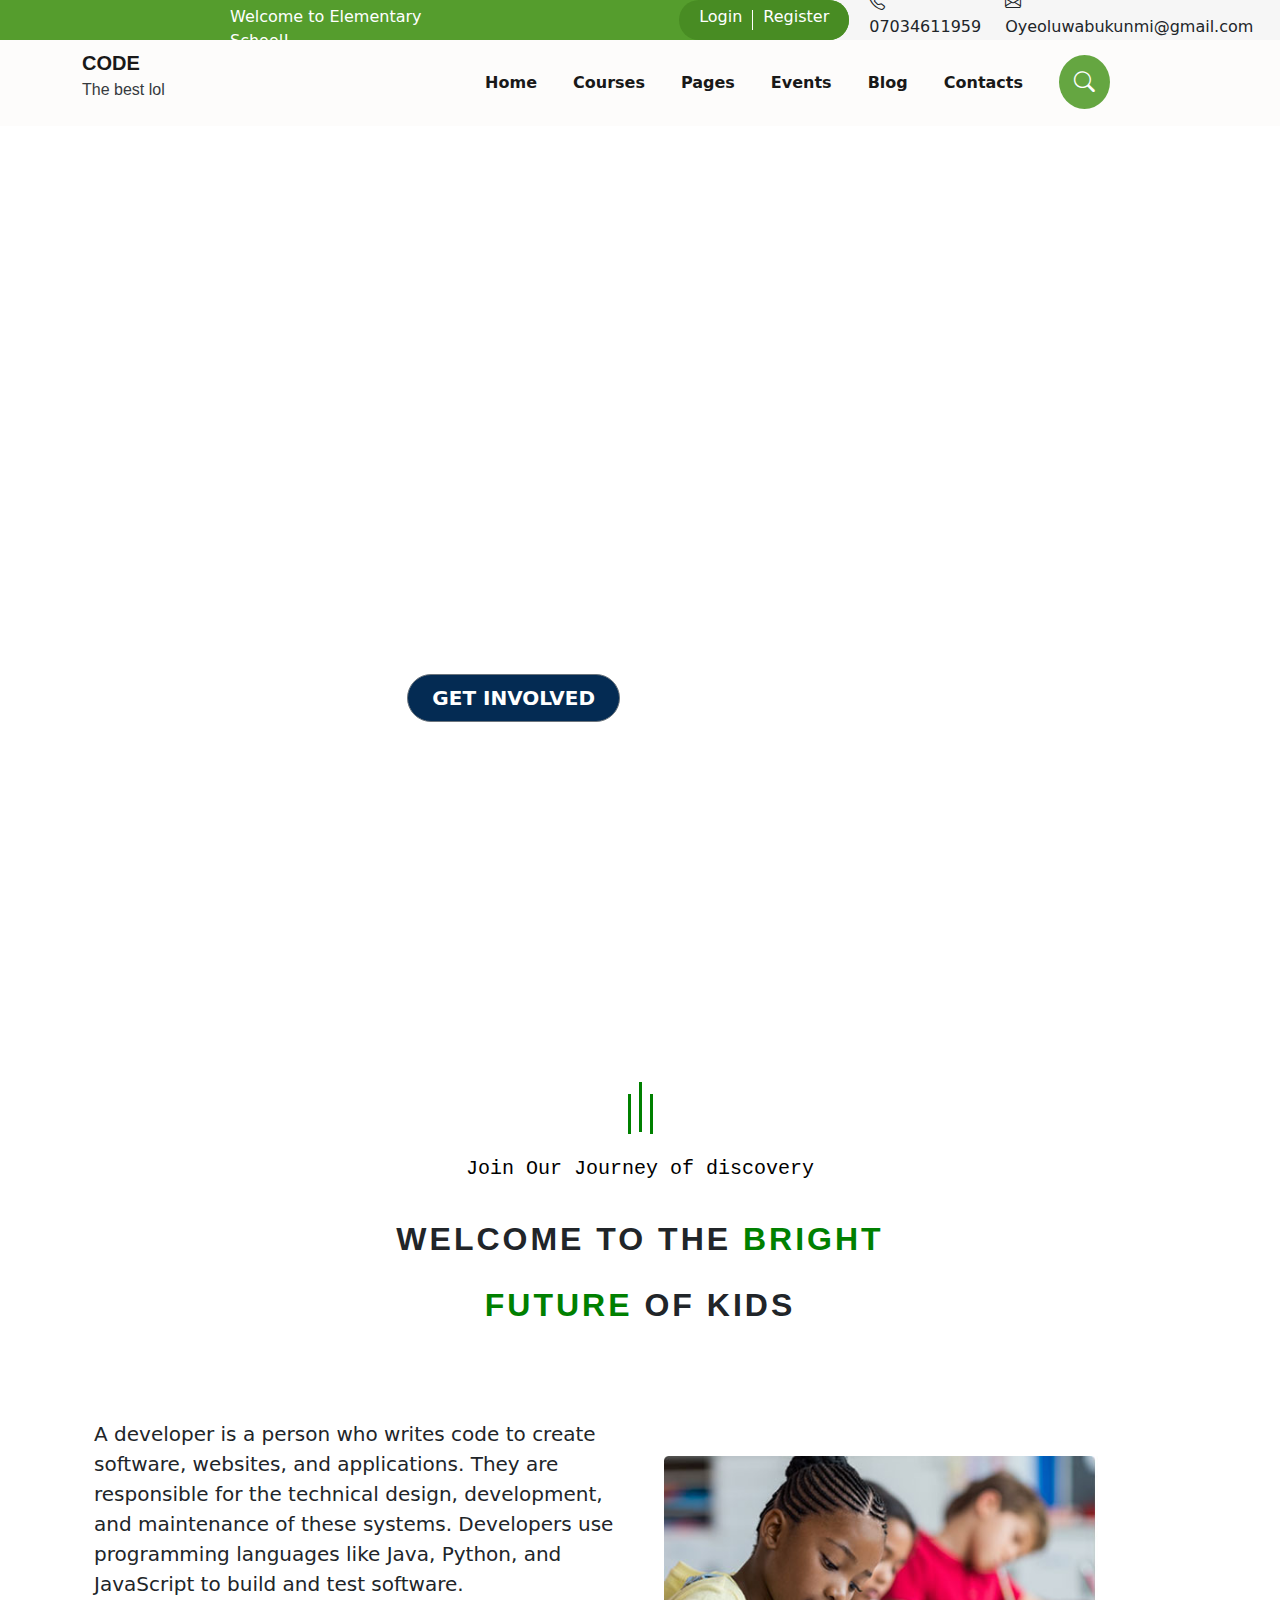
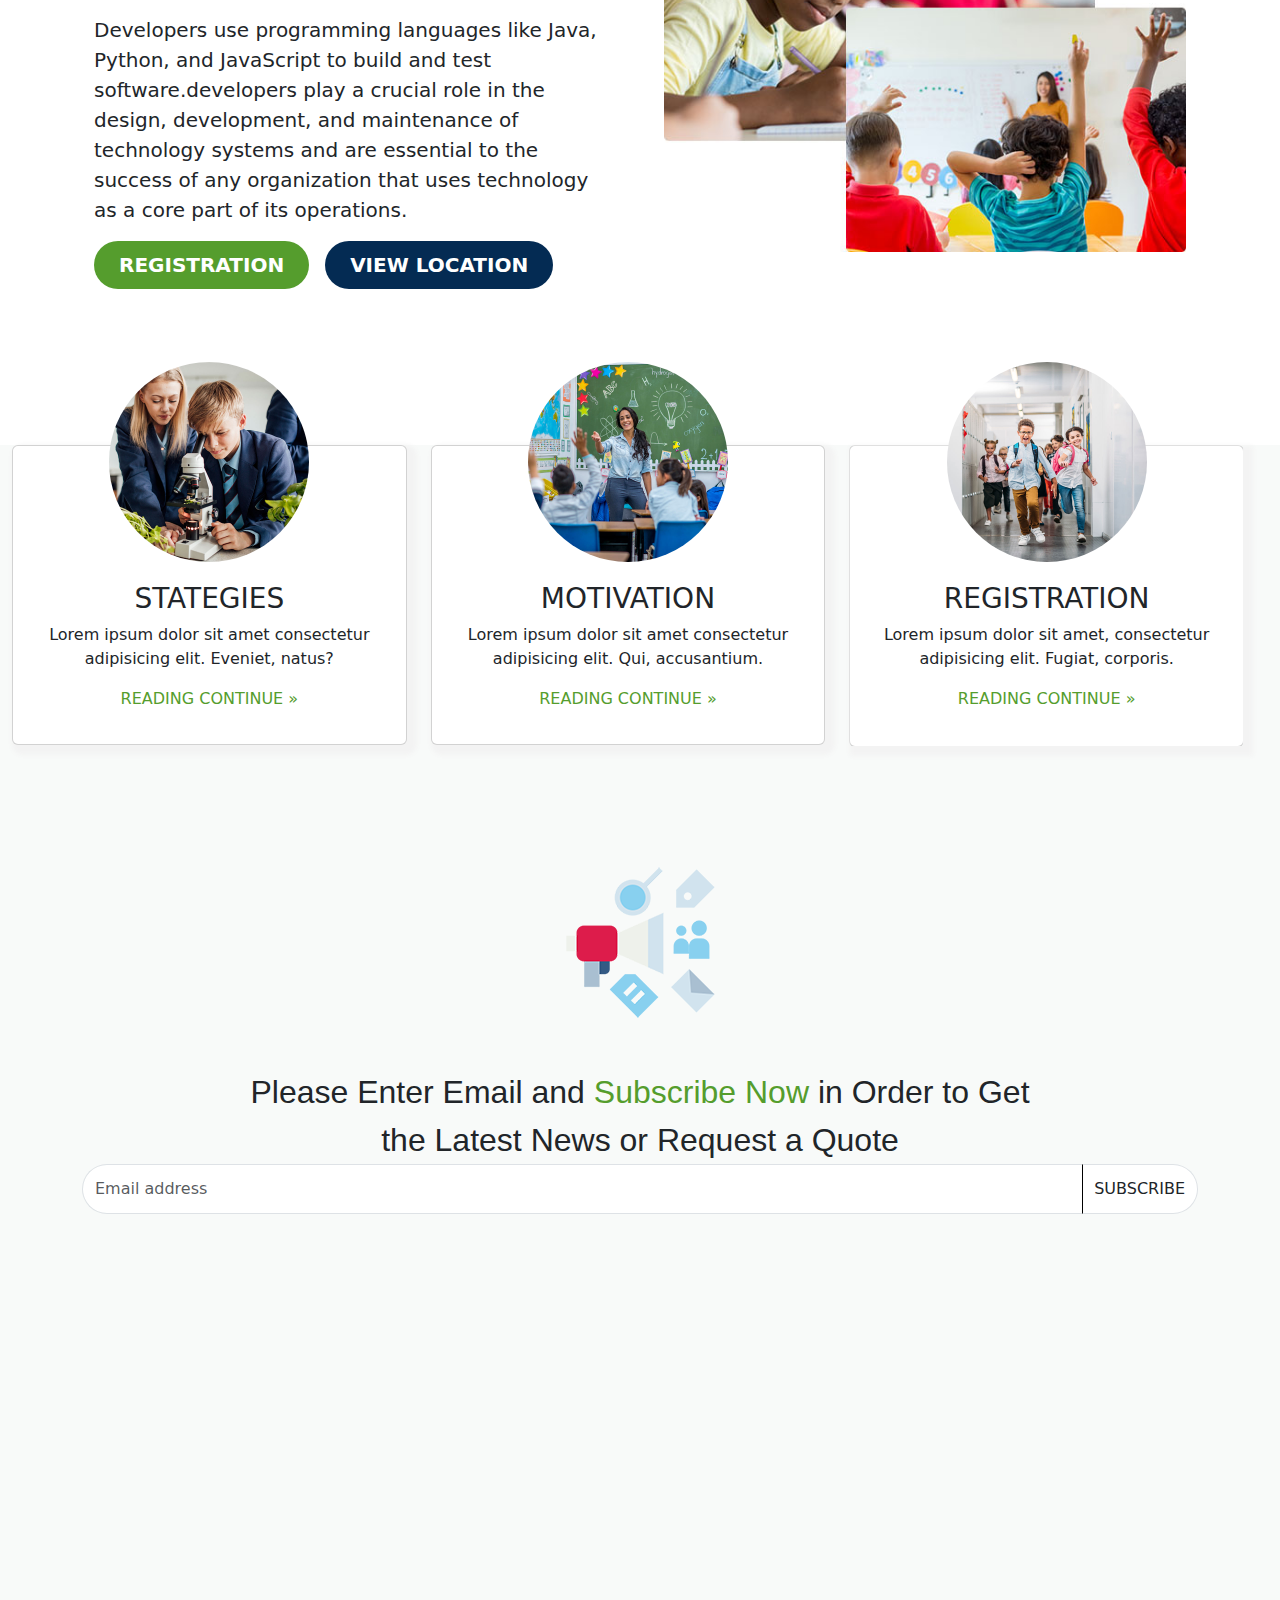
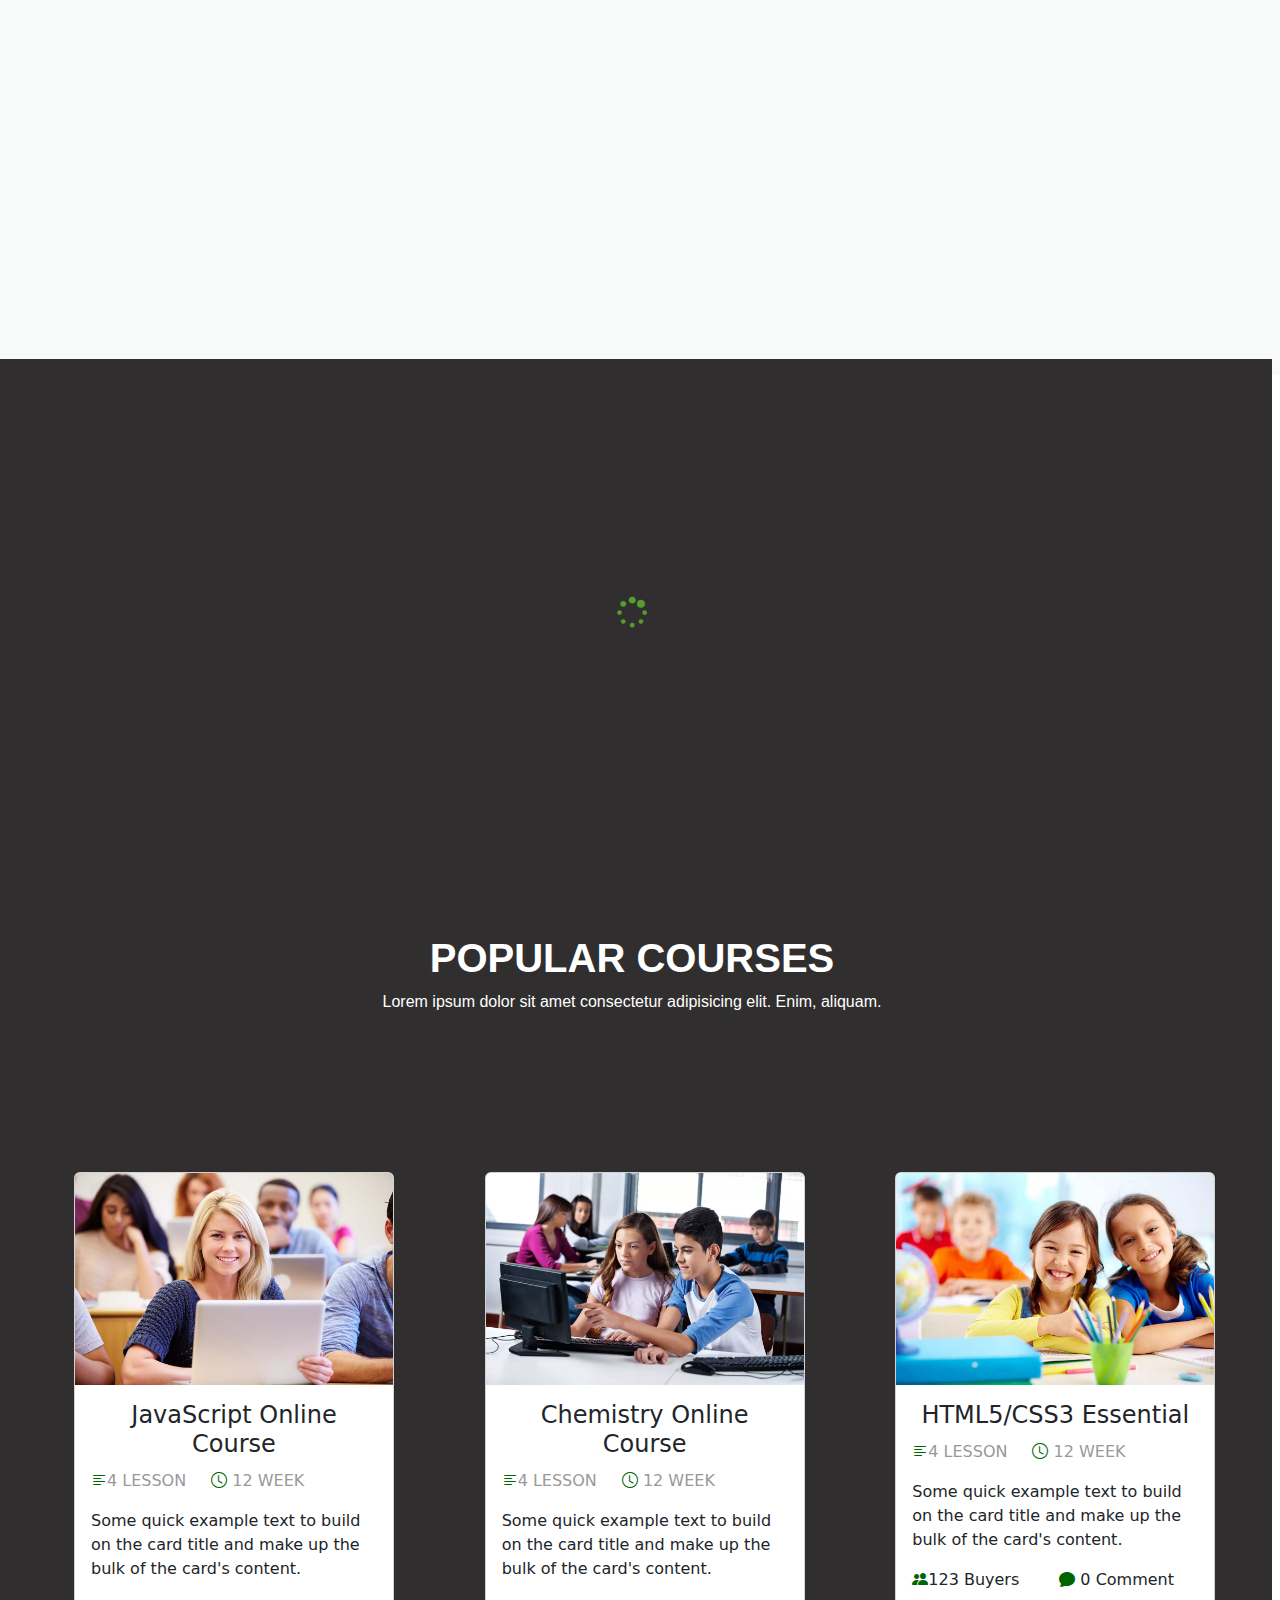
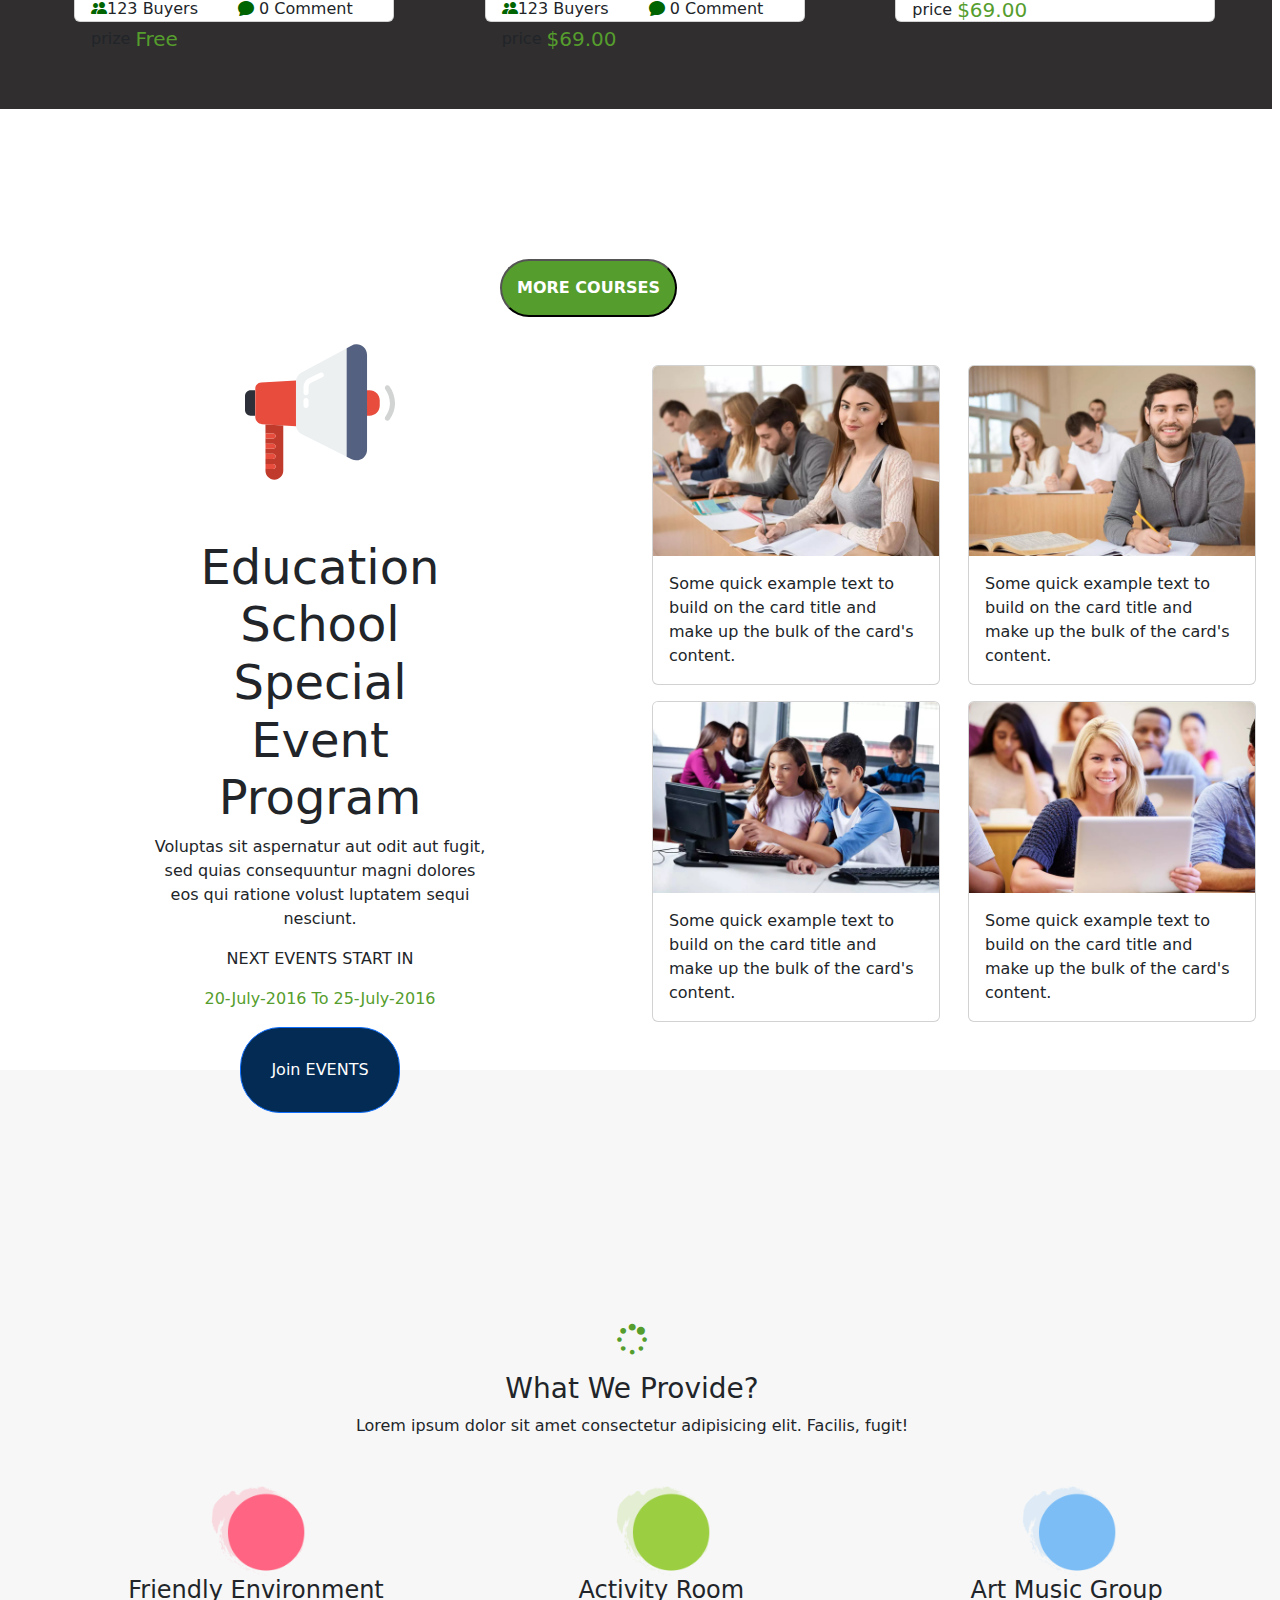
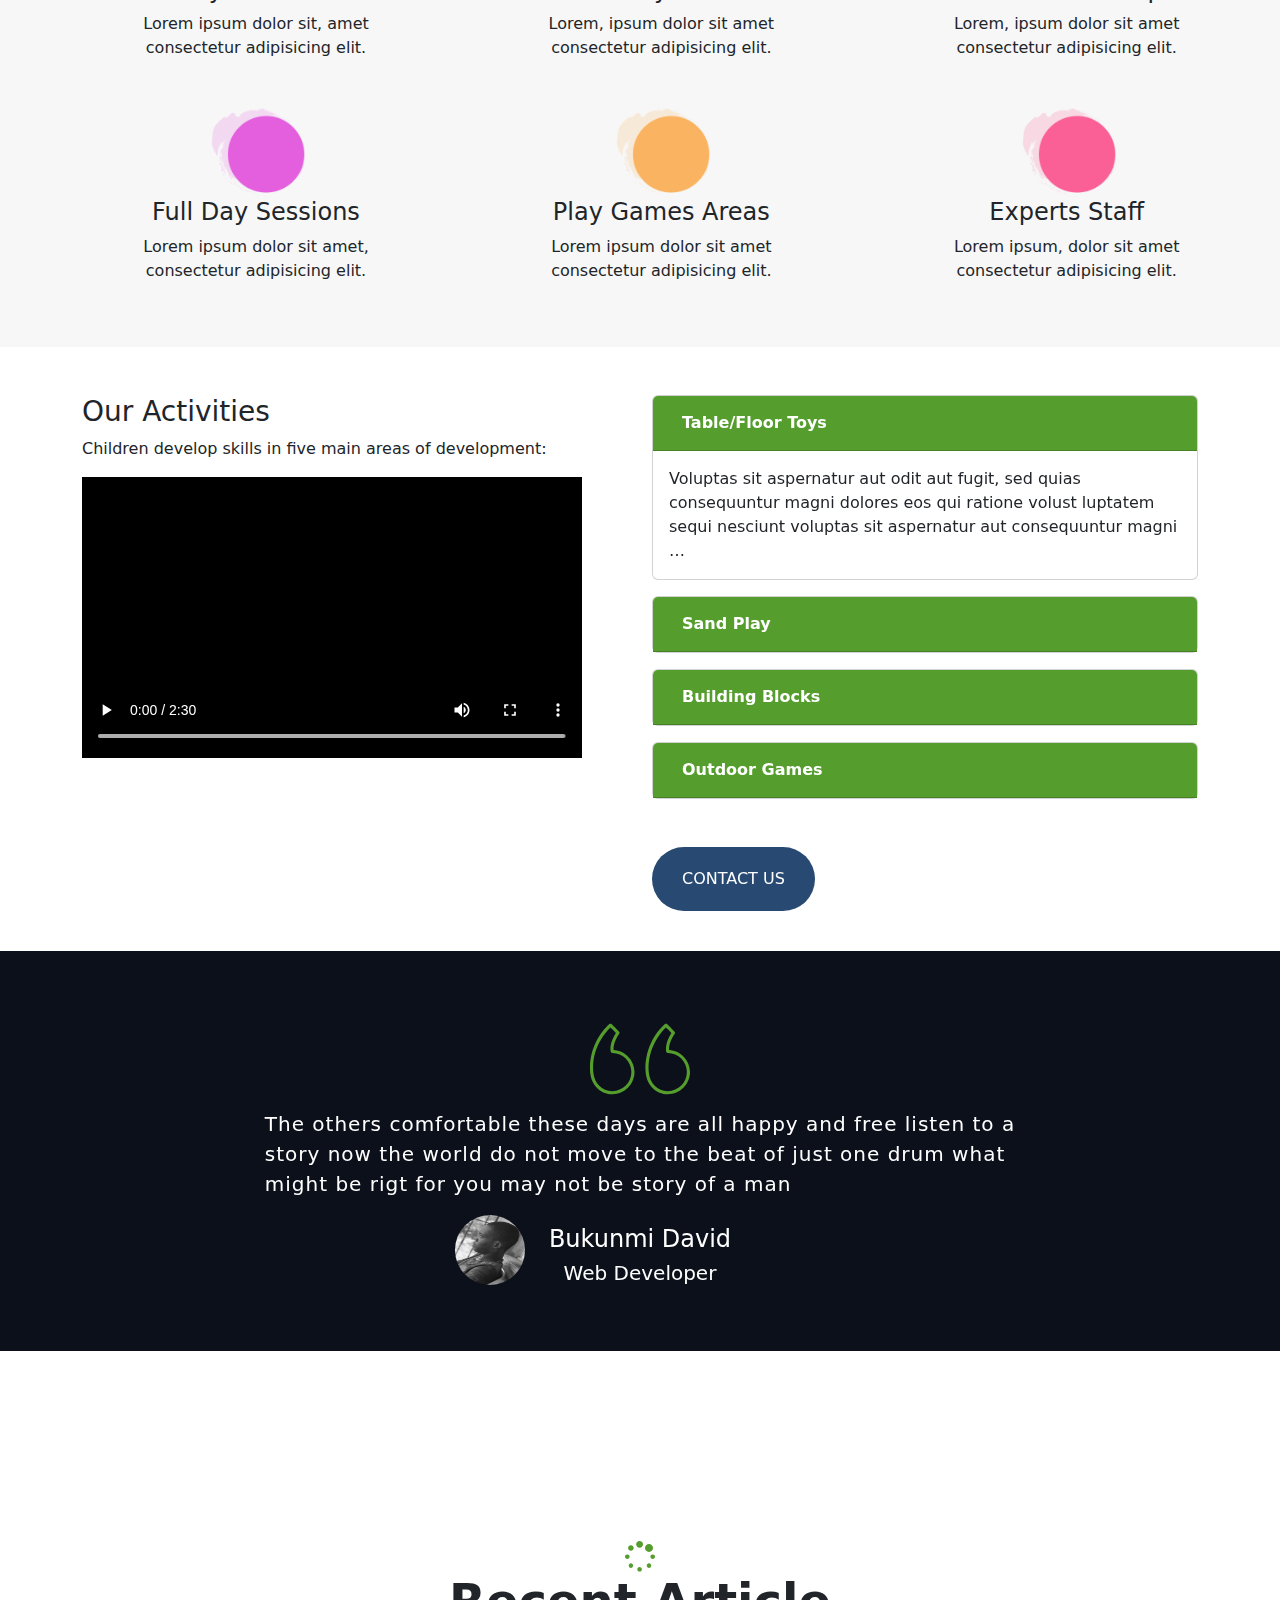
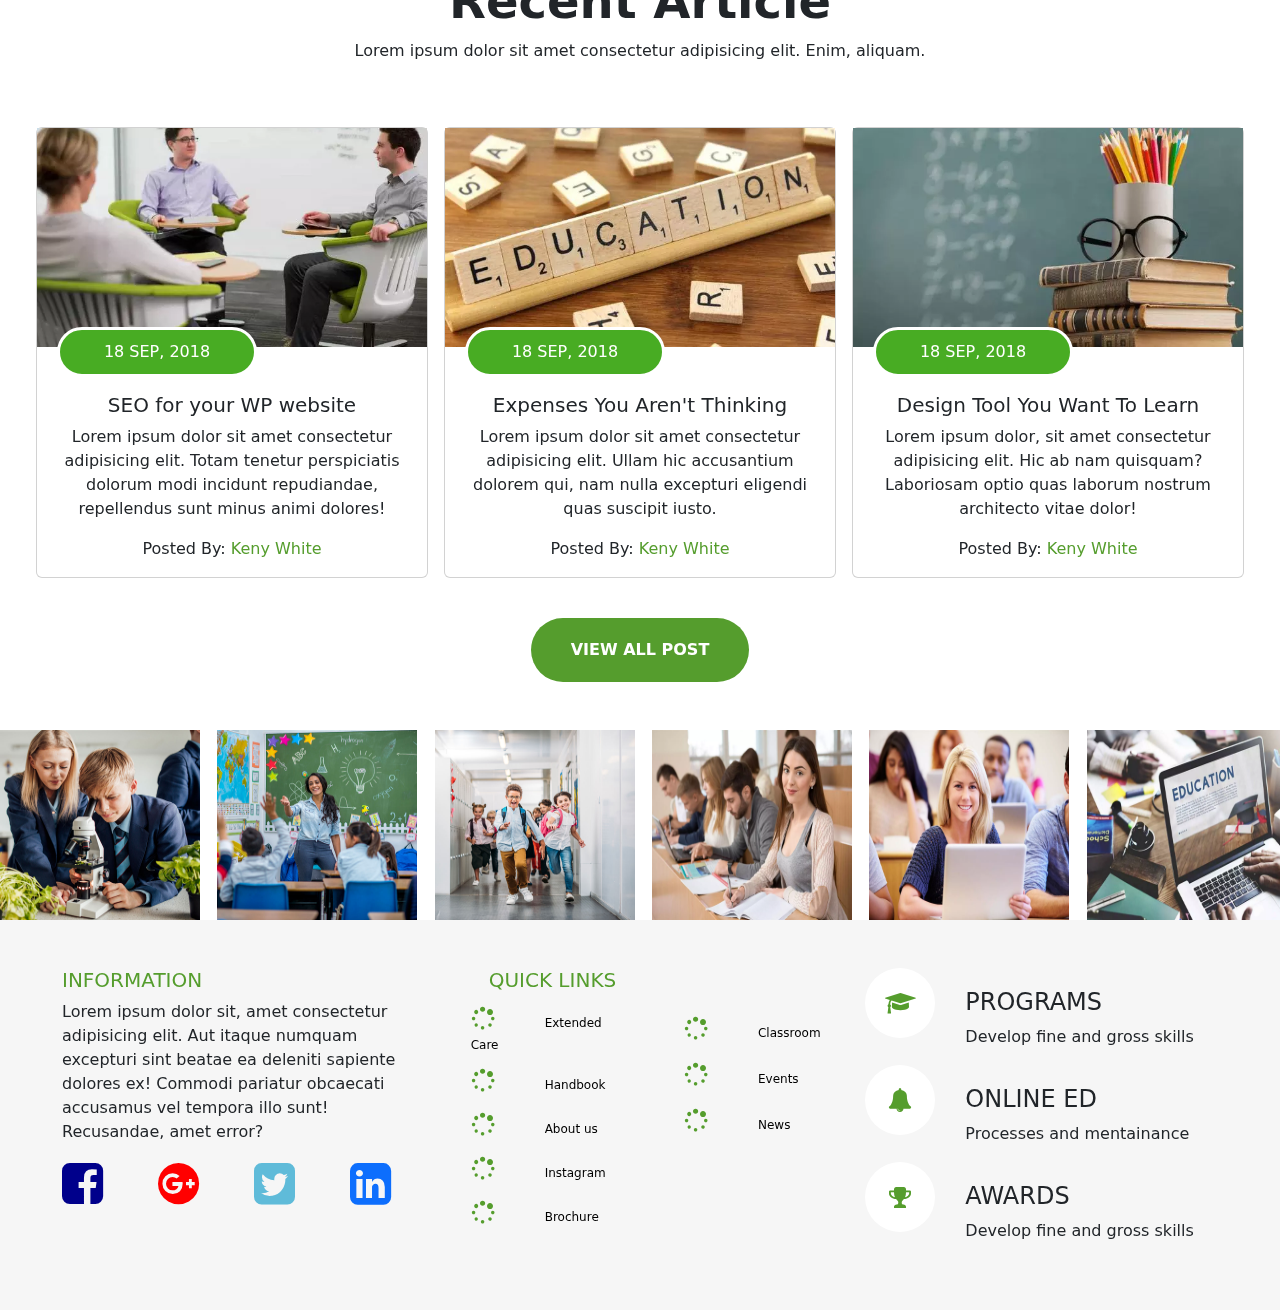
==== index.html @ fa1f799a "second commit" ====
<!DOCTYPE html>
<html lang="en">

<head>
    <meta charset="UTF-8" />
    <meta http-equiv="X-UA-Compatible" content="IE=edge" />
    <meta name="viewport" content="width=device-width, initial-scale=1.0" />
    <link href="https://cdn.jsdelivr.net/npm/bootstrap@5.2.3/dist/css/bootstrap.min.css" rel="stylesheet" />
    <script src="https://cdn.jsdelivr.net/npm/bootstrap@5.2.3/dist/js/bootstrap.bundle.min.js"></script>
    <link rel="stylesheet" href="./sample/css/flex.css" />
    <link rel="stylesheet" href="https://cdn.jsdelivr.net/npm/bootstrap-icons@1.10.3/font/bootstrap-icons.css" />
    <link rel="stylesheet" href="https://cdnjs.cloudflare.com/ajax/libs/font-awesome/4.7.0/css/font-awesome.min.css">
    <title>Elementary School</title>
</head>

<body>
    <div class="top">
        <div class="all">
            <p class="text">Welcome to Elementary School!</p>
            <div class="link">
                <p><a href="">Login</a></p>
                <span class="line"></span>
                <p><a href="">Register</a></p>
            </div>
        </div>
        <div class="no">
            <p><i class="bi bi-telephone"></i> 07034611959</p>
            <p><i class="bi bi-envelope"></i> Oyeoluwabukunmi@gmail.com</p>
        </div>
    </div>

    <nav class="navbar navbar-expand-sm sticky-top" style="background-color: #fdfcfb; opacity: 0.9;">
        <div class="container">
            <div class="code">
                <a class="white navbar-brand" href="#">CODE</a>
                <p>The best lol</p>
            </div>
            <ul class="navbar-nav">
                <li class="nav-item">
                    <a class="white home nav-link" href="#">Home</a>
                </li>
                <li class="nav-item">
                    <a class="white nav-link" href="#">Courses</a>
                </li>
                <li class="nav-item">
                    <a class="white nav-link" href="#">Pages</a>
                </li>
                <li class="nav-item">
                    <a class="white nav-link" href="#">Events</a>
                </li>
                <li class="nav-item">
                    <a class="white nav-link" href="#">Blog</a>
                </li>
                <li class="nav-item">
                    <a class="white nav-link" href="#">Contacts</a>
                </li>
                <li class="nav-item">
                    <a class="white nav-link" href="#"><i class="bi bi-search"></i></a>
                </li>
            </ul>
        </div>
    </nav>

    <div class="container-fluid px-4 py-5">
        <div class="background row flex-lg-row-reverse align-items-center g-5 py-5">
            <div class="col-10 col-sm-8 col-lg-2">
                <!-- <img src="bootstrap-themes.png" class="d-block mx-lg-auto img-fluid" alt="Bootstrap Themes" width="700" height="500" loading="lazy"> -->
            </div>
            <div class="content col-lg-10 text-center">
                <p class="leads">Hundreds os successful Student Here</p>
                <h3 class="display-5 fw-bold lh-1 mb-3">Enjoy Learning Centre</h3>
                <p class="lead">
                    Education in its general sense is a form of Learning in the <br />
                    Knowledge, Skills,and Habits
                </p>
                <div class="d-grid gap-2 d-md-flex justify-content-md-start">
                    <!-- <button type="button" class="btn btn-primary btn-lg px-4 me-md-2">Primary</button> -->
                    <button type="button" class="get btn btn-outline-secondary btn-lg px-4">
                        <span></span>
                        GET INVOLVED
                    </button>
                </div>
            </div>
        </div>
    </div>

    <div class="vertical">
        <div class="vertical_line"></div>
        <div class="vertical_line_top"></div>
        <div class="vertical_line"></div>
    </div>

    <div class="join">
        <p>Join Our Journey of discovery</p>
        <h2>WELCOME TO THE <span>BRIGHT</span></h2>
        <h2 id="h2"><span>FUTURE</span> OF KIDS</h2>
    </div>

    <div class=" developer container px-4 py-5">
        <div class="row flex-lg-row-reverse align-items-center g-5 py-5">
            <div class="col-10 col-sm-8 col-lg-6">
                <img src="././sample/images/img-about-1.jpg" class="d-block mx-lg-auto img-fluid" alt="Bootstrap Themes"
                    width="700" height="500" loading="lazy" />
            </div>
            <div class="col-lg-6">
                <p class="lead">
                    A developer is a person who writes code to create software,
                    websites, and applications. They are responsible for the technical
                    design, development, and maintenance of these systems. Developers
                    use programming languages like Java, Python, and JavaScript to build
                    and test software.
                </p>
                <p class="lead">
                    Developers use programming languages like Java, Python, and
                    JavaScript to build and test software.developers play a crucial role
                    in the design, development, and maintenance of technology systems
                    and are essential to the success of any organization that uses
                    technology as a core part of its operations.
                </p>
                <div class="d-grid gap-2 d-md-flex justify-content-md-start">
                    <button type="button" class="button btn btn-lg px-4 me-md-2">
                        REGISTRATION
                    </button>
                    <button type="button" class="buttons btn btn-lg px-4">
                        VIEW LOCATION
                    </button>
                </div>
            </div>
        </div>
    </div>
    <!-- <style>
    .card{
        height: 300px;
    }
</style> -->

    <div class="Page">
        <div class="courses container-fluid row">
            <div class="col-md-4">
                <div class="card template">
                    <div class="card-body">
                        <img class=" svg rounded-pill mx-auto d-block" src="././sample/images/box1.jpg" alt="" />
                        <h3>STATEGIES</h3>
                        <p>
                            Lorem ipsum dolor sit amet consectetur adipisicing elit.
                            Eveniet, natus?
                        </p>
                        <a href="#">READING CONTINUE &raquo;</a>
                    </div>
                </div>
            </div>

            <div class="col-md-4">
                <div class="card template">
                    <div class="card-body">
                        <img class="rounded-pill mx-auto d-block" src="./sample/images/box2.jpg" alt="" />
                        <h3>MOTIVATION</h3>
                        <p>
                            Lorem ipsum dolor sit amet consectetur adipisicing elit. Qui,
                            accusantium.
                        </p>
                        <a href="#">READING CONTINUE &raquo;</a>
                    </div>
                </div>
            </div>

            <div class="col-md-4">
                <div class="card">
                    <div class="template card-body">
                        <img class="rounded-pill mx-auto d-block" src="./sample/images/box3.jpg" alt="" />
                        <h3>REGISTRATION</h3>
                        <p>
                            Lorem ipsum dolor sit amet, consectetur adipisicing elit.
                            Fugiat, corporis.
                        </p>
                        <a href="#">READING CONTINUE &raquo;</a>
                    </div>
                </div>
            </div>
        </div>

        <!-- <img src="././sample/images/loa.png" class="mx-auto d-block" alt=""> -->

        <div class="Subscribe container text-center">
            <img src="././sample/images/loa.png" class="mx-auto d-block" alt="">
            <p>
                Please Enter Email and <span>Subscribe Now</span> in Order to Get
                <br />
                the Latest News or Request a Quote
            </p>


            <div class=" sub input-group mb-3">
                <input type="email" class="form-control" placeholder="Email address"
                    style="background-color: #fff; border-right: 1px solid #000; border-radius: 40px 0px 0px 40px;" />
                <span class="input-group-text"
                    style="background-color: #fff; border-left: 0;  border-radius: 0px 40px 40px 0px;">SUBSCRIBE</span>
            </div>


        </div>
    </div>

    <div class=" popular container-fluid px-4 py-5 row g-3">
        <div class="spinner"><i class="fa fa-spinner" aria-hidden="true"></i></i></div>
        <div class="font">
            <h3>POPULAR COURSES</h3>
            <P>Lorem ipsum dolor sit amet consectetur adipisicing elit. Enim, aliquam.</P>
        </div>
        <div class="col-md-4 ">
            <div class=" Course card " style="width: 20rem" id="box">
                <img src="./sample/images/course_huge3.jpg" class="card-img-top" alt="..." />
                <div class="card-body">
                    <h4 class="card-title heading">JavaScript Online Course</h4>
                    <div class="lesson">
                        <p> <i class="bi bi-text-left"></i>4 LESSON</p>
                        <p><i class="bi bi-clock"></i> 12 WEEK</p>
                    </div>
                    <p class="card-text">
                        Some quick example text to build on the card title and make up the
                        bulk of the card's content.
                    </p>
                    <div class="buyer">
                        <p><i class="bi bi-people-fill"></i>123 Buyers</p>
                        <p><i class="bi bi-chat-fill"></i> 0 Comment</p>
                    </div>
                    <div class="price">
                        <p>prize
                        <h5>Free</h5>
                        </p>
                    </div>
                    <!-- <a href="#" class="btn btn-primary">Go somewhere</a> -->
                </div>
            </div>
        </div>
        <div class="col-md-4">
            <div class=" Course card " id="box" style="width: 20rem">
                <img src="./sample/images/course_huge4.jpg" class="card-img-top" alt="..." />
                <di class="card-body">
                    <h4 class="card-title heading">Chemistry Online Course</h4>
                    <div class="lesson">
                        <p> <i class="bi bi-text-left"></i>4 LESSON</p>
                        <p> <i class="bi bi-clock"></i> 12 WEEK</p>
                    </div>
                    <p class="card-text">
                        Some quick example text to build on the card title and make up the
                        bulk of the card's content.
                    </p>
                    <div class="buyer">
                        <p><i class="bi bi-people-fill"></i>123 Buyers</p>
                        <p><i class="bi bi-chat-fill"></i> 0 Comment</p>
                    </div>
                    <div class="price">
                        <p>price
                        <h5>$69.00</h5>
                        </p>
                    </div>
                    <!-- <a href="#" class="btn btn-primary">Go somewhere</a> -->
                </di>
            </div>
        </div>
        <div class="col-md-4">
            <div class=" Course card " id="box" style="width: 20rem">
                <img src="./sample/images/course_supersize.jpg" class="card-img-top" alt="..." />
                <di class="card-body">
                    <h4 class="card-title heading">HTML5/CSS3 Essential</h4>
                    <div class="lesson">
                        <p> <i class="bi bi-text-left"></i>4 LESSON</p>
                        <p><i class="bi bi-clock"></i> 12 WEEK</p>
                    </div>
                    <p class="card-text">
                        Some quick example text to build on the card title and make up the
                        bulk of the card's content.
                    </p>
                    <div class="buyer">
                        <p><i class="bi bi-people-fill"></i>123 Buyers</p>
                        <p><i class="bi bi-chat-fill"></i> 0 Comment</p>
                    </div>
                    <div class="price">
                        <p>price
                        <h5>$69.00</h5>
                        </p>
                    </div>
                    <!-- <a href="#" class="btn btn-primary">Go somewhere</a> -->
                </di>
            </div>
        </div>
    </div>

    <button class="more">MORE COURSES</button>

    <div class=" page container-fluid mt-5">
        <div class="row">
            <div class=" next col-6 text-center">
                <img class="megaphone" src="./sample/images/megaphone.svg" alt="">
                <h3>
                    Education School Special <br />
                    Event Program
                </h3>
                <p>
                    Voluptas sit aspernatur aut odit aut fugit, sed quias consequuntur
                    magni dolores eos qui ratione volust luptatem sequi nesciunt.
                </p>

                <p class="in">NEXT EVENTS START IN</p>
                <P class="date">20-July-2016 To 25-July-2016</P>
                <a class="white  event btn btn-primary" href="#">Join EVENTS</a>
            </div>

            <div class="col-6">
                <div class="row g-3">

                    <div class="col-md-6">
                        <div id="picture" class="card" style="width: 18rem">
                            <img src="./sample/images/course_huge1.jpg" class="card-img-top" alt="..." />
                            <div i class="card-body">
                                <p class="card-text">
                                    Some quick example text to build on the card title and make up
                                    the bulk of the card's content.
                                </p>
                            </div>
                        </div>
                    </div>

                    <div class="col-md-6">
                        <div id="picture" class="card" style="width: 18rem">
                            <img src="./sample/images/course_huge2.jpg" class="card-img-top" alt="..." />
                            <div i class="card-body">
                                <p class="card-text">
                                    Some quick example text to build on the card title and make up
                                    the bulk of the card's content.
                                </p>
                            </div>
                        </div>
                    </div>

                    <div class="col-md-6">
                        <div id="picture" class="card" style="width: 18rem">
                            <img src="./sample/images/course_huge4.jpg" class="card-img-top" alt="..." />
                            <div i class="card-body">
                                <p class="card-text">
                                    Some quick example text to build on the card title and make up
                                    the bulk of the card's content.
                                </p>
                            </div>
                        </div>
                    </div>

                    <div class="col-md-6">
                        <div id="picture" class="card" style="width: 18rem">
                            <img src="./sample/images/course_huge3.jpg" class="card-img-top" alt="..." />
                            <div i class="card-body">
                                <p class="card-text">
                                    Some quick example text to build on the card title and make up
                                    the bulk of the card's content.
                                </p>
                            </div>
                        </div>
                    </div>

                </div>
            </div>
        </div>
    </div>



    <div class="environment container-fluid mt-5 px-4 py-5 row g-3  mx-auto d-block">
        <div class="row g-3">
            <div class="spinner"><i class="fa fa-spinner" aria-hidden="true"></i></i></div>
            <div class="provide">
                <h3>What We Provide?</h3>
                <p>Lorem ipsum dolor sit amet consectetur adipisicing elit. Facilis, fugit!</p>
            </div>
            <div class="col-md-4">
                <div class=" rounded card" style="width: 18rem">
                    <div class="card-body">
                        <img class=" svg rounded-pill mx-auto d-block" src="././sample/images/bg-box-provide1.png"
                            alt="" />
                        <h4>Friendly Environment</h4>
                        <p class="card-text">
                            Lorem ipsum dolor sit, amet consectetur adipisicing elit.
                        </p>
                    </div>
                </div>
            </div>

            <div class="col-md-4">
                <div class=" rounded card" style="width: 18rem">
                    <div class="card-body">
                        <img class=" svg rounded-pill mx-auto d-block" src="././sample/images/bg-box-provide2.png"
                            alt="" />
                        <h4>Activity Room</h4>
                        <p class="card-text">
                            Lorem, ipsum dolor sit amet consectetur adipisicing elit.
                        </p>
                    </div>
                </div>
            </div>

            <div class="col-md-4">
                <div class=" rounded card" style="width: 18rem">
                    <div class="card-body">
                        <img class=" svg rounded-pill mx-auto d-block" src="././sample/images/bg-box-provide3.png"
                            alt="" />
                        <h4>Art Music Group</h4>
                        <p class="card-text">
                            Lorem, ipsum dolor sit amet consectetur adipisicing elit.
                        </p>
                    </div>
                </div>
            </div>

            <div class="col-md-4">
                <div class=" rounded card" style="width: 18rem">
                    <div class="card-body">
                        <img class=" svg rounded-pill mx-auto d-block" src="././sample/images/bg-box-provide4 (1).png"
                            alt="" />
                        <h4>Full Day Sessions</h4>
                        <p class="card-text">
                            Lorem ipsum dolor sit amet, consectetur adipisicing elit.
                        </p>
                    </div>
                </div>
            </div>

            <div class="col-md-4">
                <div class=" rounded card" style="width: 18rem">
                    <div class="card-body">
                        <div class="maternity">
                            <img class=" svg rounded-pill mx-auto d-block" src="././sample/images/bg-box-provide5.png"
                                alt="" />
                            <!-- <svg xmlns="https://educlever.beplusthemes.com/elementary/wp-content/uploads/2019/10/maternity.svg" viewBox="0 0 100 100">
                            <rect x="10" y="10" width="80" height="80" fill="#FFF"/> -->
                            </svg>
                        </div>
                        <h4>Play Games Areas</h4>
                        <p class="card-text">
                            Lorem ipsum dolor sit amet consectetur adipisicing elit.
                        </p>
                    </div>
                </div>
            </div>

            <div class="col-md-4">
                <div class=" rounded card" style="width: 18rem">
                    <div class="card-body">
                        <img class=" svg rounded-pill mx-auto d-block" src="././sample/images/bg-box-provide6.png"
                            alt="" />
                        <h4>Experts Staff</h4>
                        <p class="card-text">
                            Lorem ipsum, dolor sit amet consectetur adipisicing elit.
                        </p>
                    </div>
                </div>
            </div>
        </div>
    </div>

    <div class="activities container mt-5">
        <div class="row">
            <div class="col-md-6">
                <h3>Our Activities</h3>
                <p>Children develop skills in five main areas of development:</p>
                <video width="500" controls>
                    <source src="/sample/video/Drake - Pain 1993 (Audio) ft. Playboi Carti.mp4" type="video/mp4">
                    Your browser does not support HTML video.
                </video>
            </div>
            <div class="col-md-6">
                <div id="accordion">

                    <div class="mb-3 card">
                        <div class="green card-header">
                            <a class="bg btn" data-bs-toggle="collapse" href="#collapseOne">
                                Table/Floor Toys
                            </a>
                        </div>
                        <div id="collapseOne" class="collapse show" data-bs-parent="#accordion">
                            <div class="card-body">
                                Voluptas sit aspernatur aut odit aut fugit, sed quias consequuntur magni dolores eos qui
                                ratione volust luptatem sequi nesciunt voluptas sit aspernatur aut consequuntur magni …
                            </div>
                        </div>
                    </div>

                    <div class="mb-3 card">
                        <div class="green card-header">
                            <a class="bg collapsed btn" data-bs-toggle="collapse" href="#collapseTwo">
                                Sand Play
                            </a>
                        </div>
                        <div id="collapseTwo" class="collapse" data-bs-parent="#accordion">
                            <div class="card-body">
                                Voluptas sit aspernatur aut odit aut fugit, sed quias consequuntur magni dolores eos qui
                                ratione volust luptatem sequi nesciunt voluptas sit aspernatur aut consequuntur magni …
                            </div>
                        </div>
                    </div>

                    <div class="mb-3 card">
                        <div class="green card-header">
                            <a class="bg collapsed btn" data-bs-toggle="collapse" href="#collapseThree">
                                Building Blocks
                            </a>
                        </div>
                        <div id="collapseThree" class="collapse" data-bs-parent="#accordion">
                            <div class="card-body">
                                Voluptas sit aspernatur aut odit aut fugit, sed quias consequuntur magni dolores eos qui
                                ratione volust luptatem sequi nesciunt voluptas sit aspernatur aut consequuntur magni …
                            </div>
                        </div>
                    </div>

                    <div class="card">
                        <div class="green card-header">
                            <a class="bg collapsed btn" data-bs-toggle="collapse" href="#collapseFour">
                                Outdoor Games
                            </a>
                        </div>
                        <div id="collapseFour" class="collapse" data-bs-parent="#accordion">
                            <div class="card-body">
                                Voluptas sit aspernatur aut odit aut fugit, sed quias consequuntur magni dolores eos qui
                                ratione volust luptatem sequi nesciunt voluptas sit aspernatur aut consequuntur magni …
                            </div>
                        </div>
                    </div>

                </div>

                <a href="#" class="contact mt-5 btn btn-primary">CONTACT US</a>
            </div>
        </div>
    </div>





    <div class="graphic">
        <img src="./sample/images/left-quote.svg" class="quote" alt="">
        <p>The others comfortable these days are all happy and free listen to a <br> story now the world do not move to
            the
            beat of just one drum what <br> might be rigt for you may not be story of a man </p>
        <img src="./sample/images/me 2.jfif" class="me" alt="">
        <div class="name">
            <h4>Bukunmi David</h4>
        </div>
        <div class="design">
            <h5>Web Developer</h5>
        </div>
    </div>

    <div class="container-fluid">
        <div class="spinner"><i class="fa fa-spinner" aria-hidden="true"></i></div>
        <div class="recent">
            <h3>Recent Article</h3>
            <P>Lorem ipsum dolor sit amet consectetur adipisicing elit. Enim, aliquam.</P>
        </div>
        <div class="row g-3 px-4 py-5">
            <div class="col-sm-4 col-lg-4 mb-4">
                <div class="last card text-center">
                    <img src="./sample/images/edu-post1-1-614x346.jpg" alt="">
                    <span
                        style="color: #fff; background: #48ac23; border: #fff solid 3px; border-radius: 50px ; padding: 10px; font-size: 1em; margin-top: -20px; margin-left: 20px; margin-right: 170px;">18
                        SEP, 2018</span>

                    <div class="card-body">
                        <h5 class="card-title">SEO for your WP website</h5>
                        <p class="card-text">Lorem ipsum dolor sit amet consectetur adipisicing elit. Totam tenetur
                            perspiciatis dolorum modi incidunt repudiandae, repellendus sunt minus animi dolores!</p>
                        <p class="card-text">Posted By: <span>Keny White</span> </small></p>
                    </div>
                </div>
            </div>


            <div class="col-sm-4 col-lg-4 mb-4">
                <div class="last card text-center">
                    <img src="./sample/images/edu-post2-1-614x346.jpg" alt="">
                    <span
                        style="color: #fff; background: #48ac23; border: #fff solid 3px; border-radius: 50px ; padding: 10px; font-size: 1em; margin-top: -20px; margin-left: 20px; margin-right: 170px;">18
                        SEP, 2018</span>
                    <div class="card-body">
                        <h5 class="card-title">Expenses You Aren't Thinking</h5>
                        <p class="card-text">Lorem ipsum dolor sit amet consectetur adipisicing elit. Ullam hic
                            accusantium
                            dolorem qui, nam nulla excepturi eligendi quas suscipit iusto.</p>
                        <p class="card-text"> Posted By: <span>Keny White</span> </p>
                    </div>
                </div>
            </div>

            <div class="col-sm-4 col-lg-4 mb-4">
                <div class="card text-center">
                    <img src="./sample/images/edu-post3-1-614x346.jpg" alt="">
                    <span
                        style="color: #fff; background: #48ac23; border: #fff solid 3px; border-radius: 50px ; padding: 10px; font-size: 1em; margin-top: -20px; margin-left: 20px; margin-right: 170px;">18
                        SEP, 2018</span>
                    <div class="card-body">
                        <h5 class="card-title">Design Tool You Want To Learn</h5>
                        <p class="card-text">Lorem ipsum dolor, sit amet consectetur adipisicing elit. Hic ab nam
                            quisquam?
                            Laboriosam optio quas laborum nostrum architecto vitae dolor!</p>
                        <p class="card-text">Posted By: <span>Keny White</span> </p>
                    </div>
                </div>
            </div>

            <div class="but text-center">
                <a href="#" class=" post btn btn-primary">VIEW ALL POST</a>
            </div>
        </div>
    </div>



    <div class="album">
        <div class="row">
            <div class="col-sm-2"><img src="./sample/images/box1.jpg" alt=""></div>
            <div class="col-sm-2"><img src="./sample/images/box2.jpg" alt=""></div>
            <div class="col-sm-2"><img src="./sample/images/box3.jpg" alt=""></div>
            <div class="col-sm-2"><img src="./sample/images/course_huge1.jpg" alt=""></div>
            <div class="col-sm-2"><img src="./sample/images/course_huge3.jpg" alt=""></div>
            <div class="col-sm-2"><img src="./sample/images/edu-post5-1.jpg" alt=""></div>
        </div>
    </div>


    <div class="end container-fluid">
        <footer class="py-5">
            <div class="row">
                <div class="col-4 mb-3">
                    <h5>INFORMATION</h5>
                    <p>Lorem ipsum dolor sit, amet consectetur adipisicing elit. Aut itaque numquam excepturi sint
                        beatae ea deleniti sapiente dolores ex! Commodi pariatur obcaecati accusamus vel tempora illo
                        sunt! Recusandae, amet error?</p>
                    <a href="http://www.facebook.com"><i class="fa fa-facebook-square"
                            style="font-size: 3em; color: darkblue;" aria-hidden="true"></i></a>
                    <a href="http://www.gmail.com"><i class="fa fa-google-plus-official"
                            style="font-size: 3em; color: red;" aria-hidden="true"></i></a>
                    <a href="http://www.twitter.com"><i class="fa fa-twitter-square"
                            style="font-size: 3em; color: rgb(95, 187, 217);" aria-hidden="true"></i></a>
                    <a href="http://www.linkedin"><i class="fa fa-linkedin-square" style="font-size: 3em; "
                            aria-hidden="true"></i></a>
                </div>

                <div class="col-4 mb-3">
                    <h5>QUICK LINKS</h5>
                    <div class="row">
                        <div class="quick col-sm-6">
                            <ul class="flex-column">
                                <li class="mb-2"><span class="icon"><i class="fa fa-spinner"
                                            aria-hidden="true"></i></span><a href="#">Extended Care</a></li>
                                <li class="mb-2"><span class="icon"><i class="fa fa-spinner"
                                            aria-hidden="true"></i></span><a href="#">Handbook</a></li>
                                <li class="mb-2"><span class="icon"><i class="fa fa-spinner"
                                            aria-hidden="true"></i></span><a href="#">About us</a></li>
                                <li class="mb-2"><span class="icon"><i class="fa fa-spinner"
                                            aria-hidden="true"></i></span><a href="#">Instagram</a></li>
                                <li class="mb-2"><span class="icon"><i class="fa fa-spinner"
                                            aria-hidden="true"></i></span><a href="#">Brochure</a></li>
                            </ul>
                        </div>

                        <div class=" classroom col-sm-6">
                            <ul class="flex-column">
                                <li class="mb-2"><span class="icon"><i class="fa fa-spinner"
                                            aria-hidden="true"></i></span><a href="#">Classroom</a></li>
                                <li class="mb-2"><span class="icon"><i class="fa fa-spinner"
                                            aria-hidden="true"></i></span><a href="#">Events</a></li>
                                <li class="mb-2"><span class="icon"><i class="fa fa-spinner"
                                            aria-hidden="true"></i></span><a href="#">News</a></li>
                                </li>
                            </ul>
                        </div>
                    </div>
                </div>

                <!-- <div class="speech ">
                    <section>
                        <blockquote class="speech bubble">Join Our of Discovery <em>Enroll Your child in a Class?</em>
                        </blockquote>
                    </section>

                </div>
 -->


                <div class="awards col-sm-4">


                    <div class="icon-container">
                        <span class="icon"><i class="fa fa-graduation-cap" aria-hidden="true"></i> </span>
                        <!-- <h4>PROGRAMS</h4>
                        <P>Develop fine and gross skills</P> -->

                    </div>

                    <div class="program">
                        <h4>PROGRAMS</h4>
                        <P>Develop fine and gross skills</P>
                    </div>



                    <div class="icon-container">
                        <span class="icon"> <i class="fa fa-bell" aria-hidden="true"></i></span>

                    </div>

                    <div class="online">
                        <h4>ONLINE ED</h4>
                        <P>Processes and mentainance </P>
                    </div>


                    <div class="icon-container">
                        <span class="icon"> <i class="fa fa-trophy" aria-hidden="true"></i></span>

                    </div>

                    <div class="award">
                        <h4>AWARDS</h4>
                        <P>Develop fine and gross skills</P>
                    </div>



                </div>

            </div>

        </footer>
    </div>







</body>

</html>
---- sample/css/flex.css ----
*{
    padding: 0;
    margin: 0;
    box-sizing: border-box;
}

.top{
    display: flex;
    justify-content: space-between;
    background-color: #F6F6F6;
    height: 40px;
    /* gap: 80px; */
}

.all{
    display: flex;
    background-color: #559D2D;
    gap: 40px;
    border-radius:  0 30px 30px 0;

}

.text{
    padding: 200px;
    padding-top: 5px;
    padding-bottom: 15px;
    margin-left: 30px;
    color: #fff;
}

.no{
    display: flex;
    align-items: center;
    padding: 0 20px;
    border-radius: 30px;
    gap: 10px;
    padding-top: 5px;
}

.link{
    display: flex;
    align-items: center;
    background-color: #488C23;
    border-radius: 30px;
    padding: 0 20px;
    padding-top: 10px;
    gap: 10px;
}

.link p a{
    text-decoration: none;
    color: #fff;
    font-weight: lighter;
}
.line{
    width: 1px;
    height: 20px;
    background-color: #fff;
    margin-bottom: 10px;
}


.code a {
    font-family: sans-serif;
    font-weight: bold;
}

.code p{
    font-family: sans-serif;
    font-weight: lighter;
}

.navbar-nav{
    display: flex;
    /* color: black; */
    font-weight: bold;
    justify-content: center;
    align-items: center;
    padding-right: 70px;
    
}

/* .navbar-nav li a{
    margin: 10px;
    color: red; 
} */

.nav-link{
    margin: 10px;
    color: #000;
}

.nav-link:hover{
    color: #559D2D;
}


.background{
    display: flex;
    background: url(https://images.unsplash.com/photo-1661961112951-f2bfd1f253ce?ixlib=rb-4.0.3&ixid=MnwxMjA3fDF8MHxlZGl0b3JpYWwtZmVlZHw2fHx8ZW58MHx8fHw%3D&auto=format&fit=crop&w=500&q=60);
    background-attachment: scroll;
    background-repeat: no-repeat;
    background-size: cover;
    height: 100vh;

}

.content{
    display: flex;
    flex-direction: column;
    align-items: flex-start;   
    position: absolute;
    float: left;
}
.leads{
    text-align: justify;
    margin-left: 80px;
    animation: animate 5s infinite;
}
@keyframes animate{
    0%{
        margin-top: 20%;
    }
    0%{
        margin-left: 20%;
    }
    0%{
        margin-right: 20px;
    }
}

.content p{
    display: flex;
    align-items: center;
    padding-left: 20px;
    color: #fff;
    font-weight: bold;
}

.content h3{
    color: #fff;
    font-size: 4em;
    margin-left: -30px;
}


.get{
    background-color: #042B53;
    color: #fff;
    font-weight: bold;
    margin-left: 170px;
    border-radius: 30px;
}
.get:hover{
    background-color: #559D2D;
}

/* .get span{
    border-radius: 1px dotted #fff;
    margin: 5x;
} */


.vertical{
    display: flex;
    justify-content: center;
    align-items: center;
    gap: 8px;
}

.vertical_line{
    width: 3px;
    height: 40px;
    background-color: green ;
    margin-top: 20px;
}

.vertical_line_top{
    width: 3px;
    height: 50px;
    background-color: green;
    margin-top: 5px;
    margin-bottom: none;
}

.vertical_line{
    width: 3px;
    height: 40px;
    background-color: green;
    margin-top: 20px;
}

.join{
    display: flex;
    flex-direction: column;
    justify-content: center;
    align-items: center;
    margin: 20px;
}

.join p{
     font-family: 'Courier New', Courier, monospace;
     font-size: 20px;
     color: #000;
}

.join h2{
    font-family: sans-serif;
    margin-top: 20px;
   font-size: 2rem;
   font-weight: bold;
   letter-spacing: 3px;
}

.join span{
    color: green;
}

.button{
    background-color: #559D2D;
    color: #fff;
    font-weight: bold;
    border-radius: 30px;
}

.button:hover{
    background-color: #042B53;
    color: #fff;
}
.buttons{
    background-color: #042B53;
    color: #fff;
    font-weight: bold;
    border-radius: 30px;
}

.buttons:hover{
    background-color: #559D2D;
    color: #fff;
}

.nav-link i{
    background-color: #559D2D;
    color: #fff;
    padding: 15px;
    border-radius: 100%;
    font-size: 1.3em;
    font-weight: bold;
    transition: 1s ease;

}
.nav-link i:hover{
    color: transparent;
}


.template{
    
    height: 300px;
    box-shadow: 5px 5px 5px 5px #F3F3F3 ;

    /* margin-top: 20px; */
    /* width: 300px; */
}

.template img{
    /* display: flex;
    justify-content: center;
    align-content: center; */
    width: 200px;
    height: 200px;
    margin-top: -100px;
    /* margin-left: 100px;
    border-radius: 500%; */
}

.template h3{
    display: flex;
    justify-content: center;
    align-items: center;
    margin-top: 20px;

}

.template p{
    display: flex;
    justify-content: center;
    text-align: center;
}

.template a{
    display: flex;
    justify-content: center;
    text-align: center;
    text-decoration: none;
    color: #559D2D;
}

.course{
    margin-top: 150px;
    margin-left: 10px;
}

.developer{
    margin-top: -30px;
}

.Page{
    display: flex;
    flex-direction: column;
    background-color: #F8FAF9;
    margin-top: 60px;
    height: 170vh;
}



.Subscribe{
    display: flex;
    flex-direction: column;
    /* margin-top: 100px; */
    margin-top: 120px;
    
}


.Subscribe p{
    margin-top: 150px;
    font-family: sans-serif;
    font-size: 2em;
    margin-top: 50px;
    margin-bottom: -100px;
    /* margin-bottom: -150px; */
    /* padding: 5px; */
}

p span{
    color: #559D2D;
}

.sub{
    height: 50px;
    margin-top: 100px;
    border: none;
    outline: none;
}

.spinner{
    display: flex;
    justify-content: center;
    color: #559D2D ;
    font-size: 2em;
    margin-top: 190PX;
}

.font{
    display: flex;
    flex-direction: column;
    justify-content: center;
    text-align: center;
    margin-top: -310px;
}

.font h3{
    font-family: sans-serif;
    font-size: 40px;
    font-weight: bold;
    color: #fff;
}

.font p{
    color: #fff;
    font-family: sans-serif;
}

.popular{
    display: flex;
    background-color: #302E2F;
    position: relative;
    height: 150vh;
    /* margin-top: 7900px; */

}

#box{
    margin-top: -150px;
    width: 400px;
    height: 450px;
    position: absolute;
    margin-left: 50px;

}
.heading{
    text-align: center;
    margin-bottom: 10px;
    transition: 1s ease;
}
.heading:hover{
    color: #559D2D;
}
.lesson{
    display: flex;
    gap: 25px;
    text-align: center;

    /* margin-left: 30px; */
    color: #999999;
}

.lesson i{

    color: darkgreen;
}

.buyer{
    display: flex;
    gap: 40px;
    text-align: center;
    /* margin-left: 20px; */
}

.buyer i{
     color: darkgreen;
}


.price{
    display: flex;
    gap: 5px;
    text-align: center;
    margin-top: -10px;
}

.price h5{
    color: #559D2D;
}

.more{
    display: flex;
    justify-content: center;
    align-items: center;
    margin-top: 150px;
    margin-left: 500px;
    padding: 15px ;
    border-radius: 30px;
    outline: none;
    color: #fff;
    background-color: #559D2D ;
    font-weight: bold;
    transition: 1s ease;
}

.more:hover{
    background-color: #042B53;
}



.platform{
    display: flex;
    padding: 300px;
}



.page{
    display: flex;
    flex-direction: column;
}


.next{
    padding: 150px;
    width: ;
    height: 90px;
}
/* .next h3 {
    font-size: 3em;
    height: 250px;
    
}


.next p{
    font-size: 1em;
    margin-top: -50px;
} */

.megaphone{


    width: 150px;
    margin-top: -230px;
}

.next h3 {
    font-size: 3em;
    /* height: 250px; */
    
}


.next p{
    font-size: 1em;
    /* margin-top: -50px; */
}



.event{
    /* margin-top: -300px; */
    padding: 30px;
    /* margin: 30px; */
    color: #fff;
    background-color: #042B53;
    border-radius: 40px;
}

.event:hover{
    background-color: #559D2D;
    color: #F6F6F6;
    cursor: pointer;
}

.date{
    color: #559D2D;
}


.environment{
    /* height: 150vh; */
    /* justify-content: center; */
  background-color: #F7F7F7;
}



.provide{
    display: flex;
    flex-direction: column;
    justify-content: center;
    align-items: center;
}

.rounded{
    border: none;
    outline: none;
    margin-left: 80px;
    background-color: transparent;
    text-align: center;
  
}

/* .maternity{
    position: relative;
}

.maternity img:first-child{
    position: absolute;
    top: 0;
    left: 0;
}


.maternity img:last-child{
    position: absolute;
    top: 0;
    left: 0;
} */



.svg{
    width: 100px;
}


.activities{
    margin-top: 40px;
    margin-bottom: 40px;
}

.green{
    background-color: #559D2D;
    /* margin: 20px; */
    /* border: none; */
}
.bg{
    font-weight: bold;
    color: #fff;
}

.contact{
    padding: 20px 30px;
    border-radius: 50px;
    background-color: #274972;
    color: #fff;
    font-weight: ;
    transition: 1s ease;
    border: none;
    outline: none;
}

.contact:hover{
    background-color: #488C23;
}











.graphic{
    display: flex;
    flex-direction: column;
    justify-content: center;
    align-items: center;
    height: 400px;
    background-color: #0C101B;

}

.quote{
    width: 100px;
   
}

.graphic p{
    color: #fff;
    font-size: 20px;
    letter-spacing: 1px;
}

.name{
    color: #fff;
}

.design{
    color: #fff;
}

.me{
    width: 70px;
    height: 70px;
    border-radius: 50px ;
    margin-right: 300px;
    /* margin-top: 50px; */
    margin-bottom: -60px;
}


.recent{
    display: flex;
    flex-direction: column;
    justify-content: center;
    align-items: center;
}
.recent h3{
    font-size: 3em;
    font-weight: bold;
}

.post{
    background-color: #559D2D;
    color: #fff;
    font-weight: bold;
    padding: 20px 40px;
    border-radius: 50px;
    transition: 1s ease;
    border: none;
    outline: none;
}


.post:hover{
    background-color: #0C101B;
    
}

.album img{
    display: flex;
    flex-wrap: wrap;
    width: 200px;
    height: 190px;

}


.end{
    background-color: #F6F6F6;

}

.end h5{
    color: #559D2D;
    margin-left: 50px;
}
.end p{
    margin-left: 50px;
}
.end a{
    margin-left: 50px;
}

.quick ul li{
    list-style: none;
    color: #559D2D;
    font-size: 12px;
}

.quick ul li i{
     color: #559D2D;
}

.quick ul li a{
    text-decoration: none;
    color: black;
}




.classroom ul li{
    list-style: none;
    margin-top: 10px;
    font-size: 12px;
    
}

.classroom ul li i{
    color: #559D2D;
}

.classroom ul li a{
    text-decoration: none;
    color: black;
}








/* .graduation{
    width: 50px;
    height: 50px;
    background-color: black;
    border-radius: 25px;
    display: flex;
    flex-direction: column;
    justify-content: center;
    align-items: center;
    margin-top: ;
    
}
.gross .graduation{
    margin-top: 50px;
}

.hh{
    margin-left: 50px;
    margin-top: 50px;
} */

.icon-container {
    width: 70px;
    height: 70px;
    background-color: white;
    border-radius: 40px;
    display: flex;
    justify-content: center;
    align-items: center;

  }
  
  .icon {
    font-size: 24px;
    color: #559D2D;
    content: "\f000";
    font-family: FontAwesome;
  }

  .program h4{
    margin-left: 50px;
  }

  .program{
    margin-top: -50px;
    margin-left: 50px;
  }


  .online h4{
    margin-left: 50px;
  }

  .online{
    margin-top: -50px;
    margin-left: 50px;
  }
  

  .award h4{
    margin-left: 50px;
  }

  .award{
    margin-top: -50px;
    margin-left: 50px;
  }


  section { 
    min-height: 100vh; 
    display: flex;
    justify-content: center;
    align-content: center;
     padding: 3rem;
  }

  /* blockquote.bubble { 
      background-position: center;
    background-repeat: no-repeat !important;
      background-size: 100% 100%;
    margin: 0 auto;
      text-align: center;
      height: 0;
      box-sizing: content-box;
      line-height: 1;
  }
  blockquote.speech {
    background: url(https://s3-us-west-2.amazonaws.com/s.cdpn.io/4273/speech-bubble.svg); 
    width: 25%;
    padding-top: 6%;
      padding-bottom: 20%;
      color: #488C23;
  } */
  .speech{
    width: 100px;
    height: 100px;
    clip-path: polygon(0% 0%, 100% 0%, 100% 75%, 75% 75%, 75% 100%, 50% 75%, 0% 75%);
    background-color: red;
    border-radius: 100%;
  }
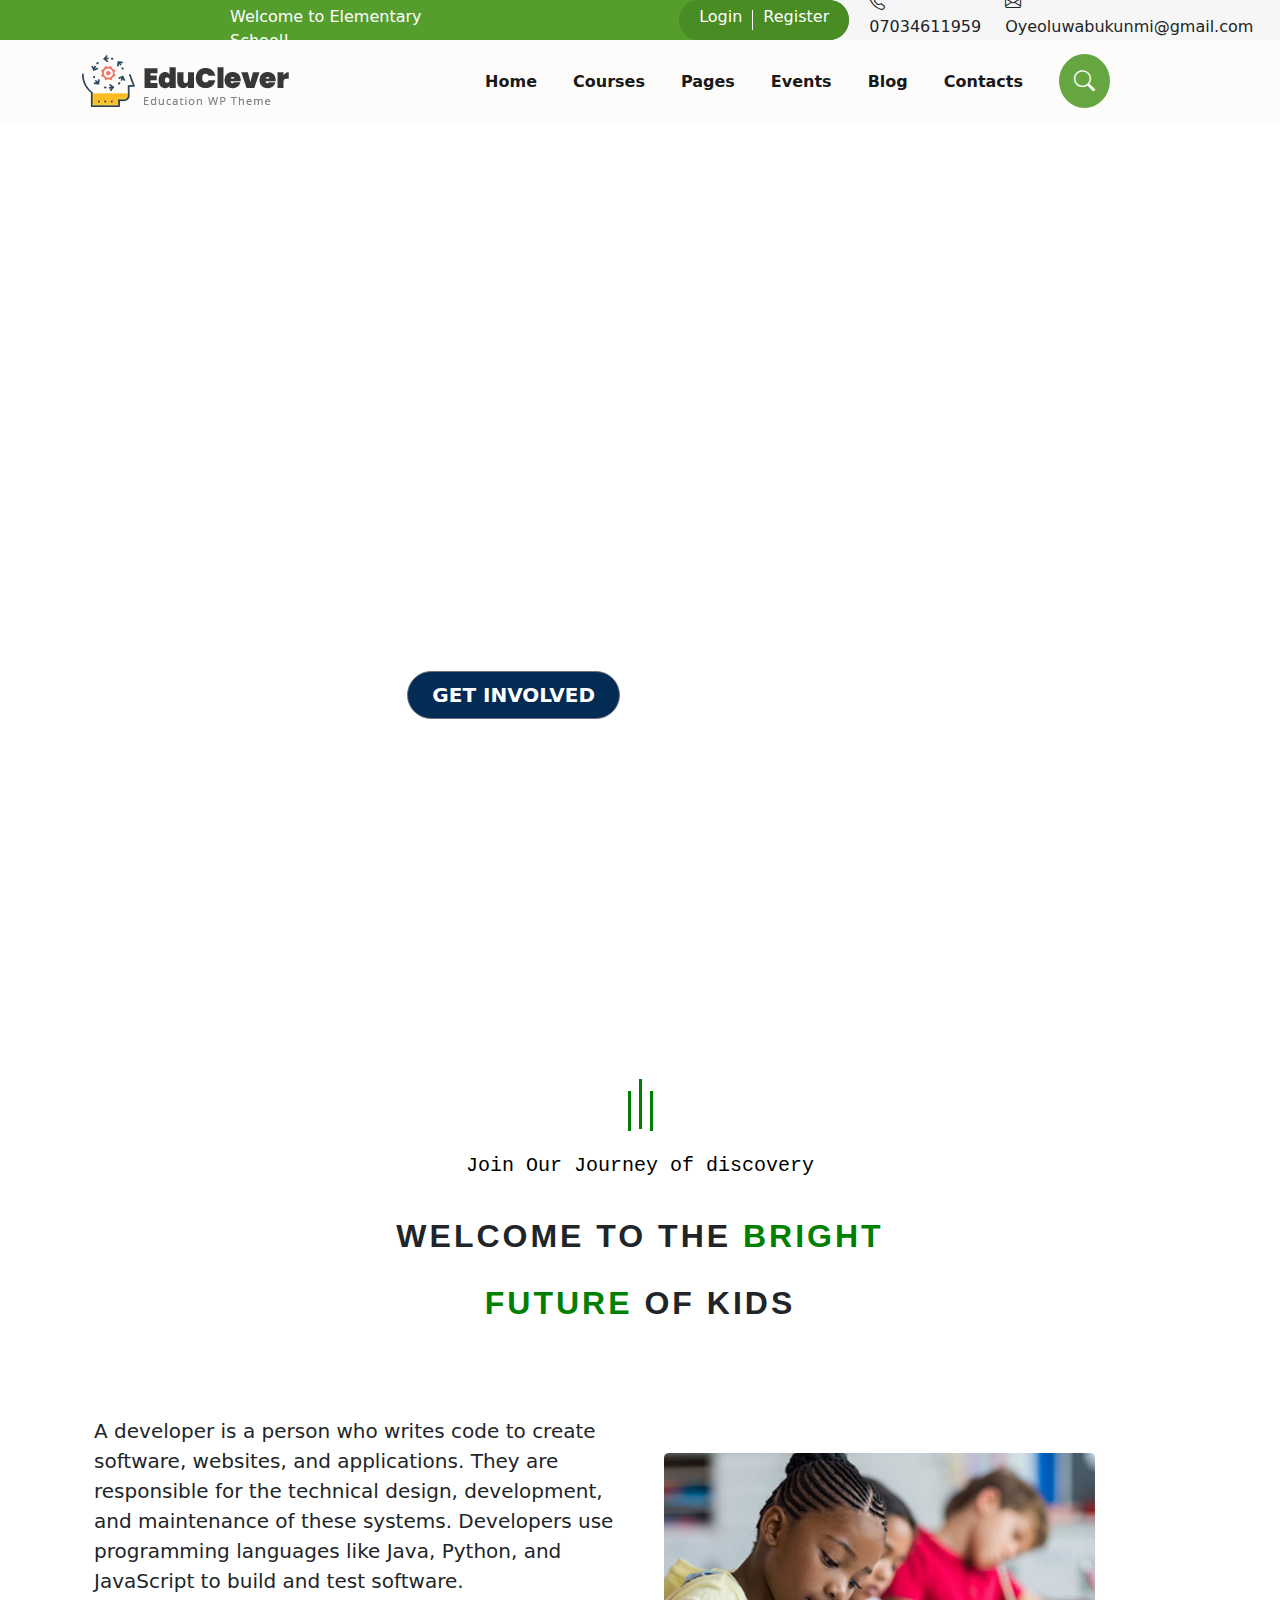
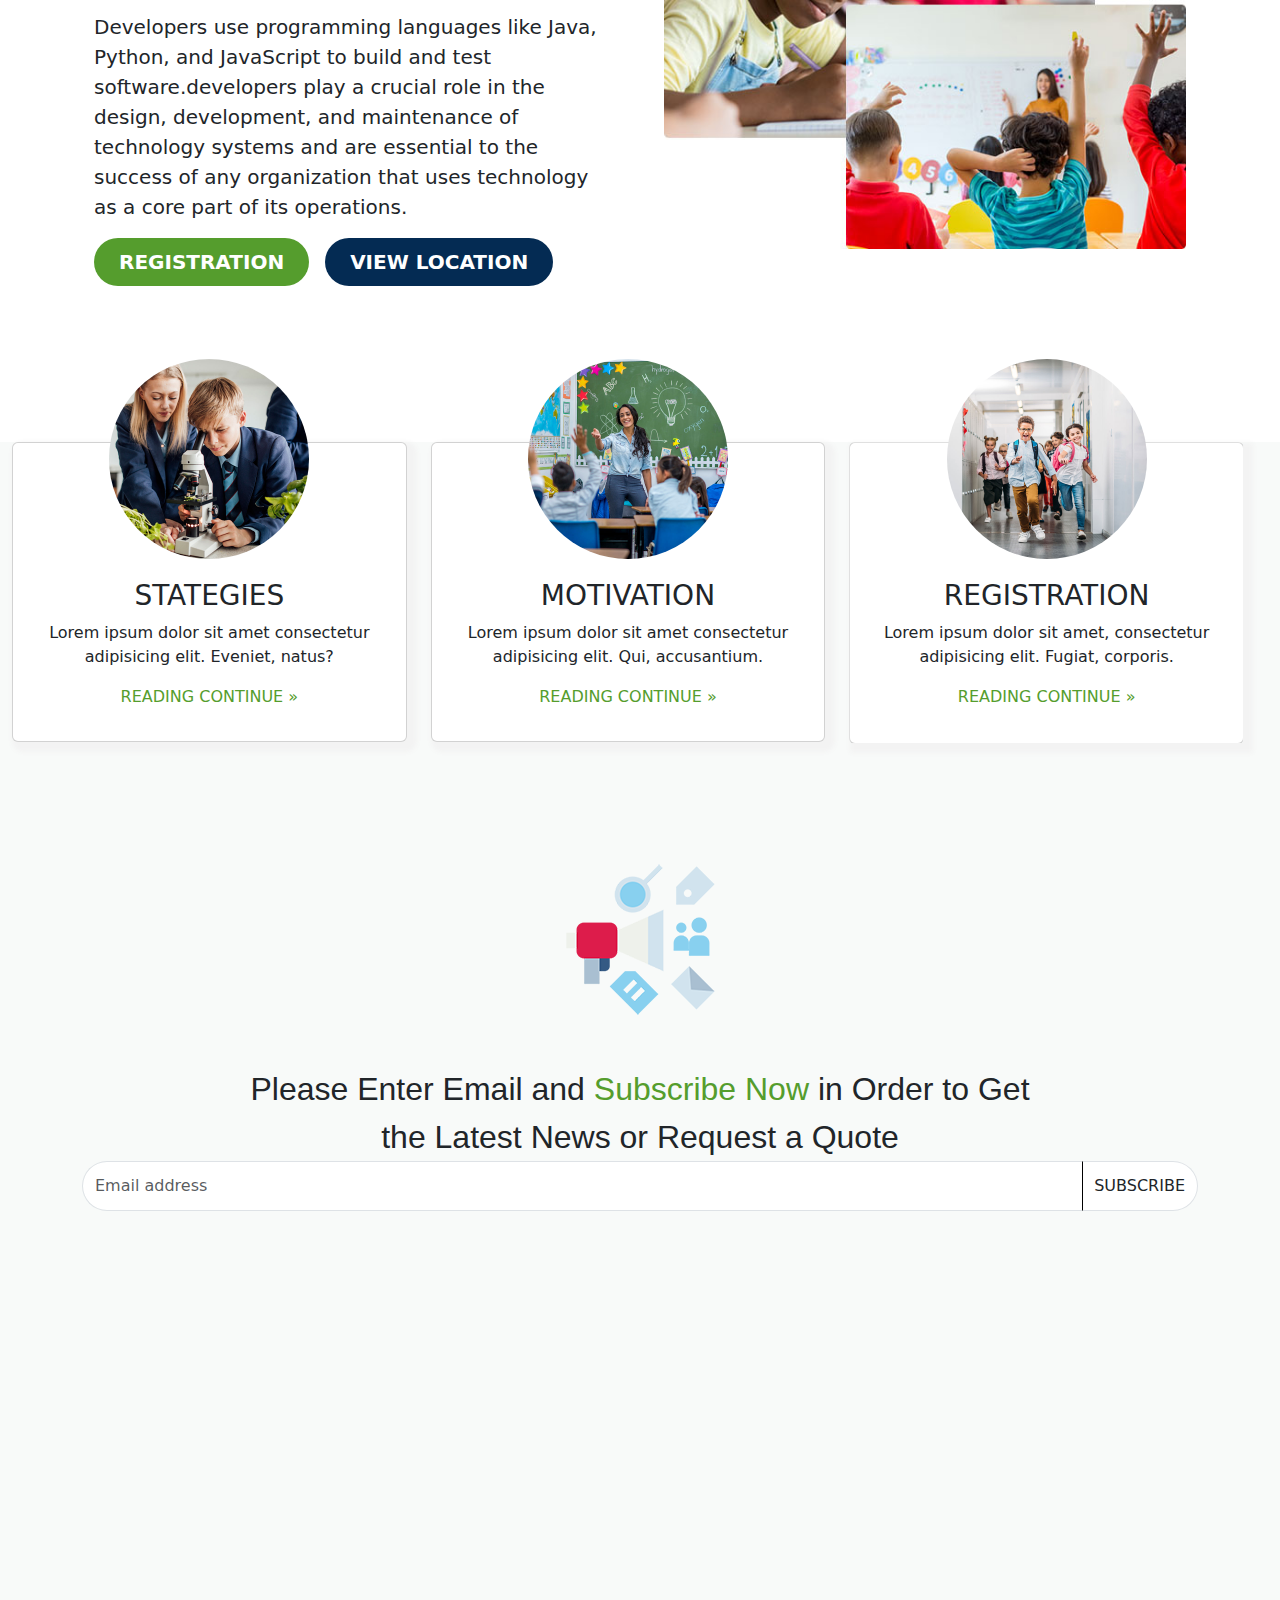
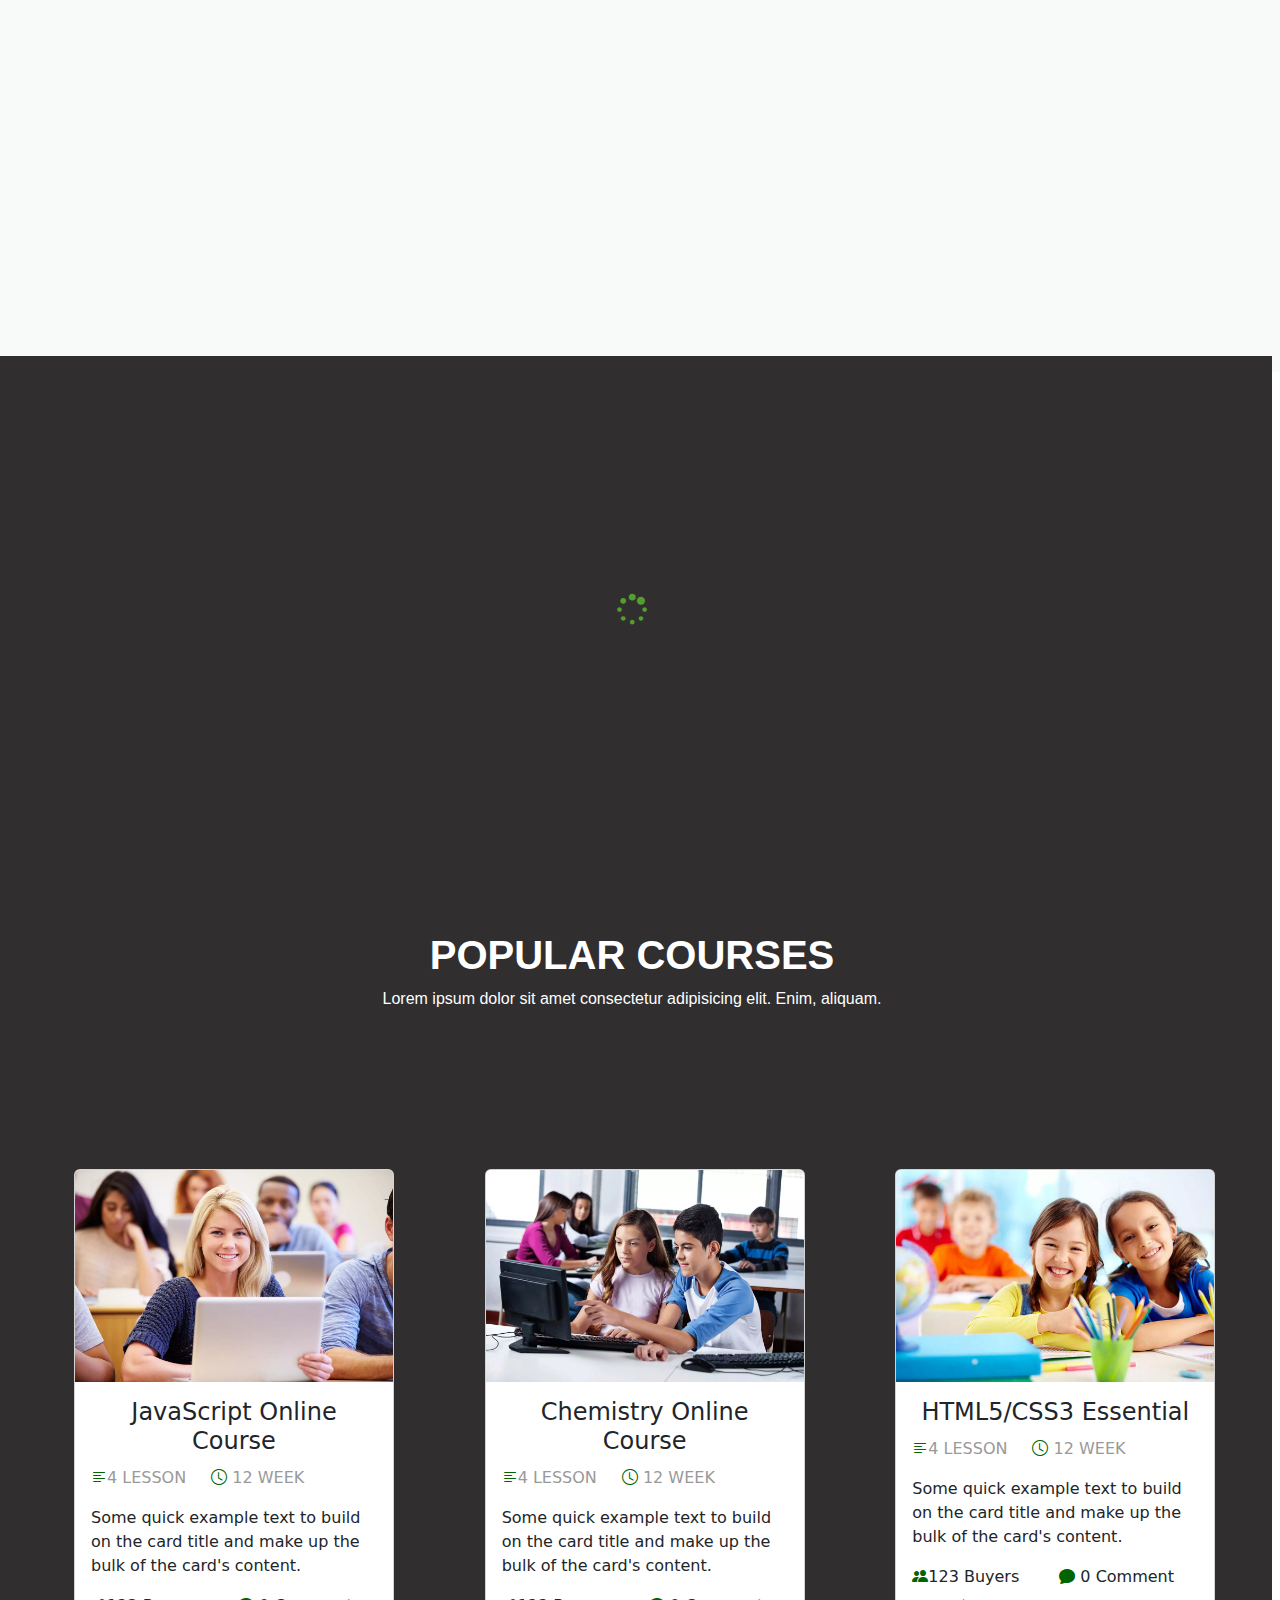
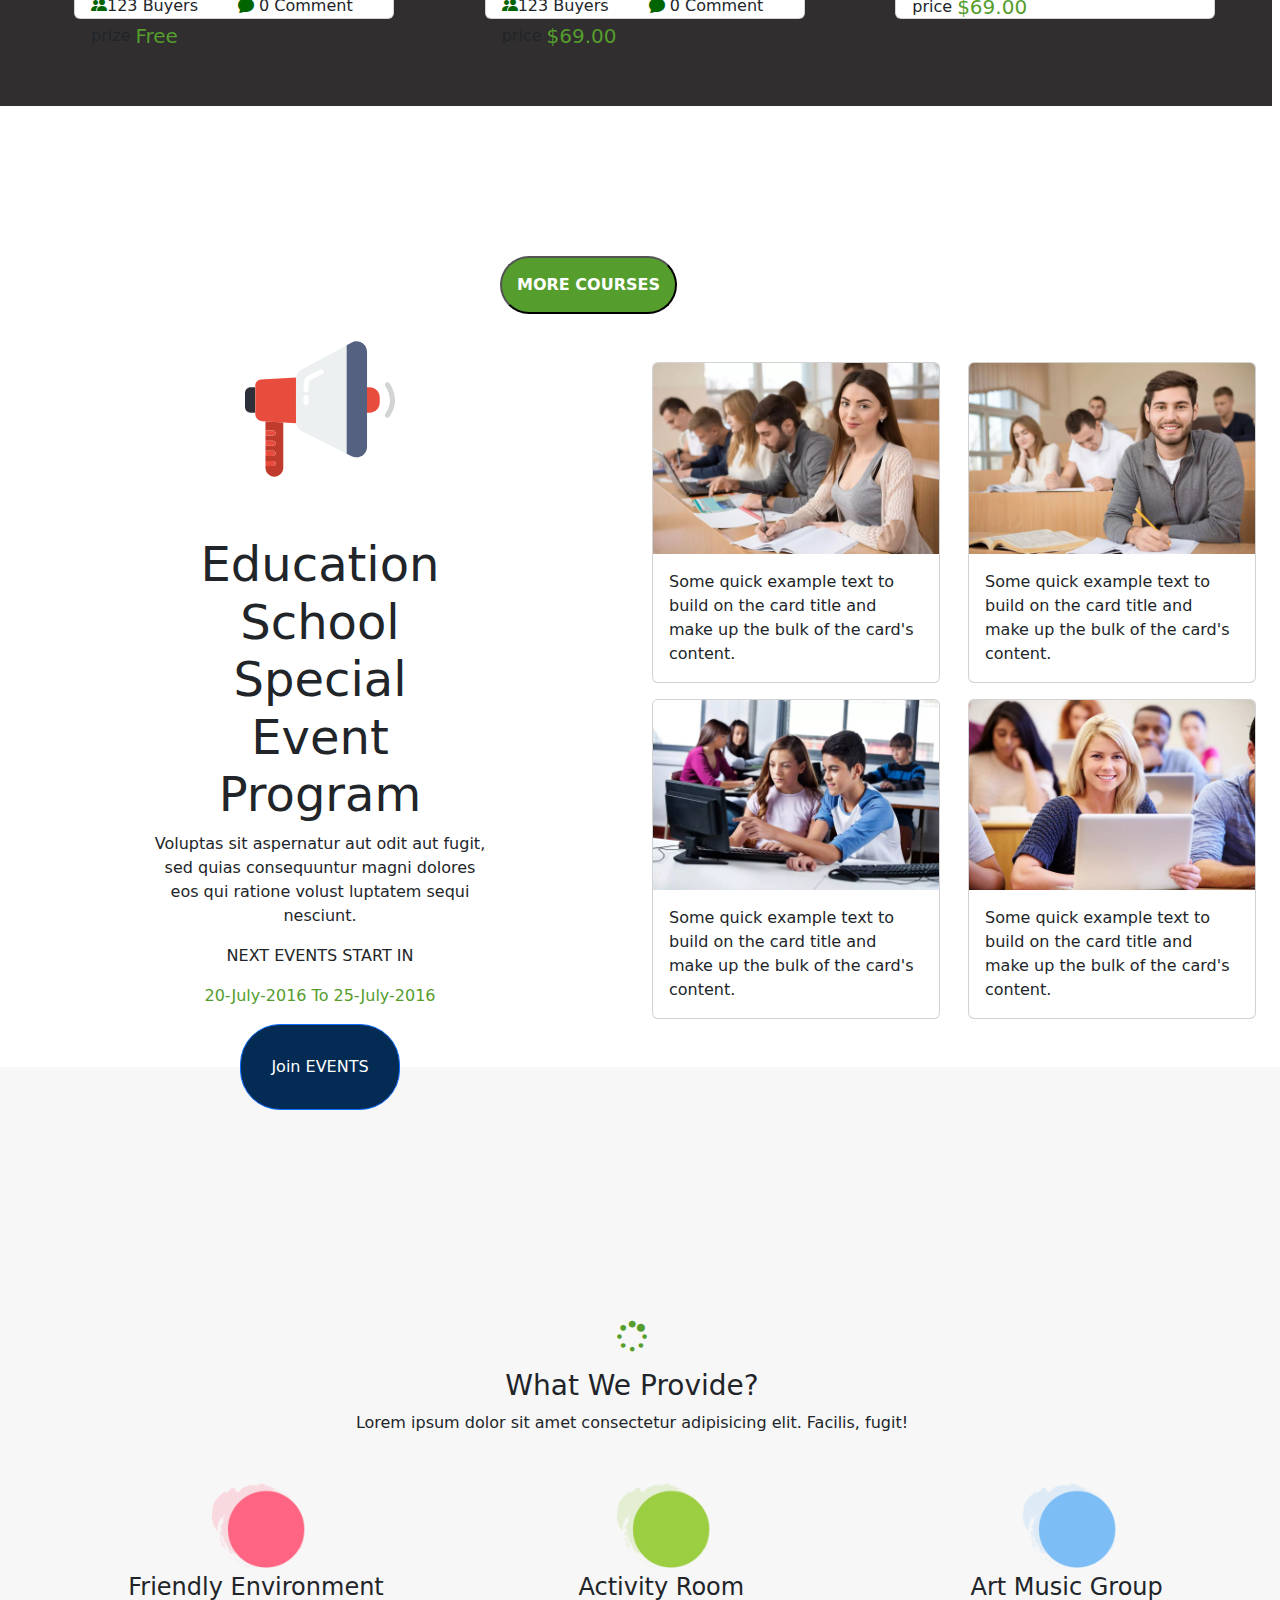
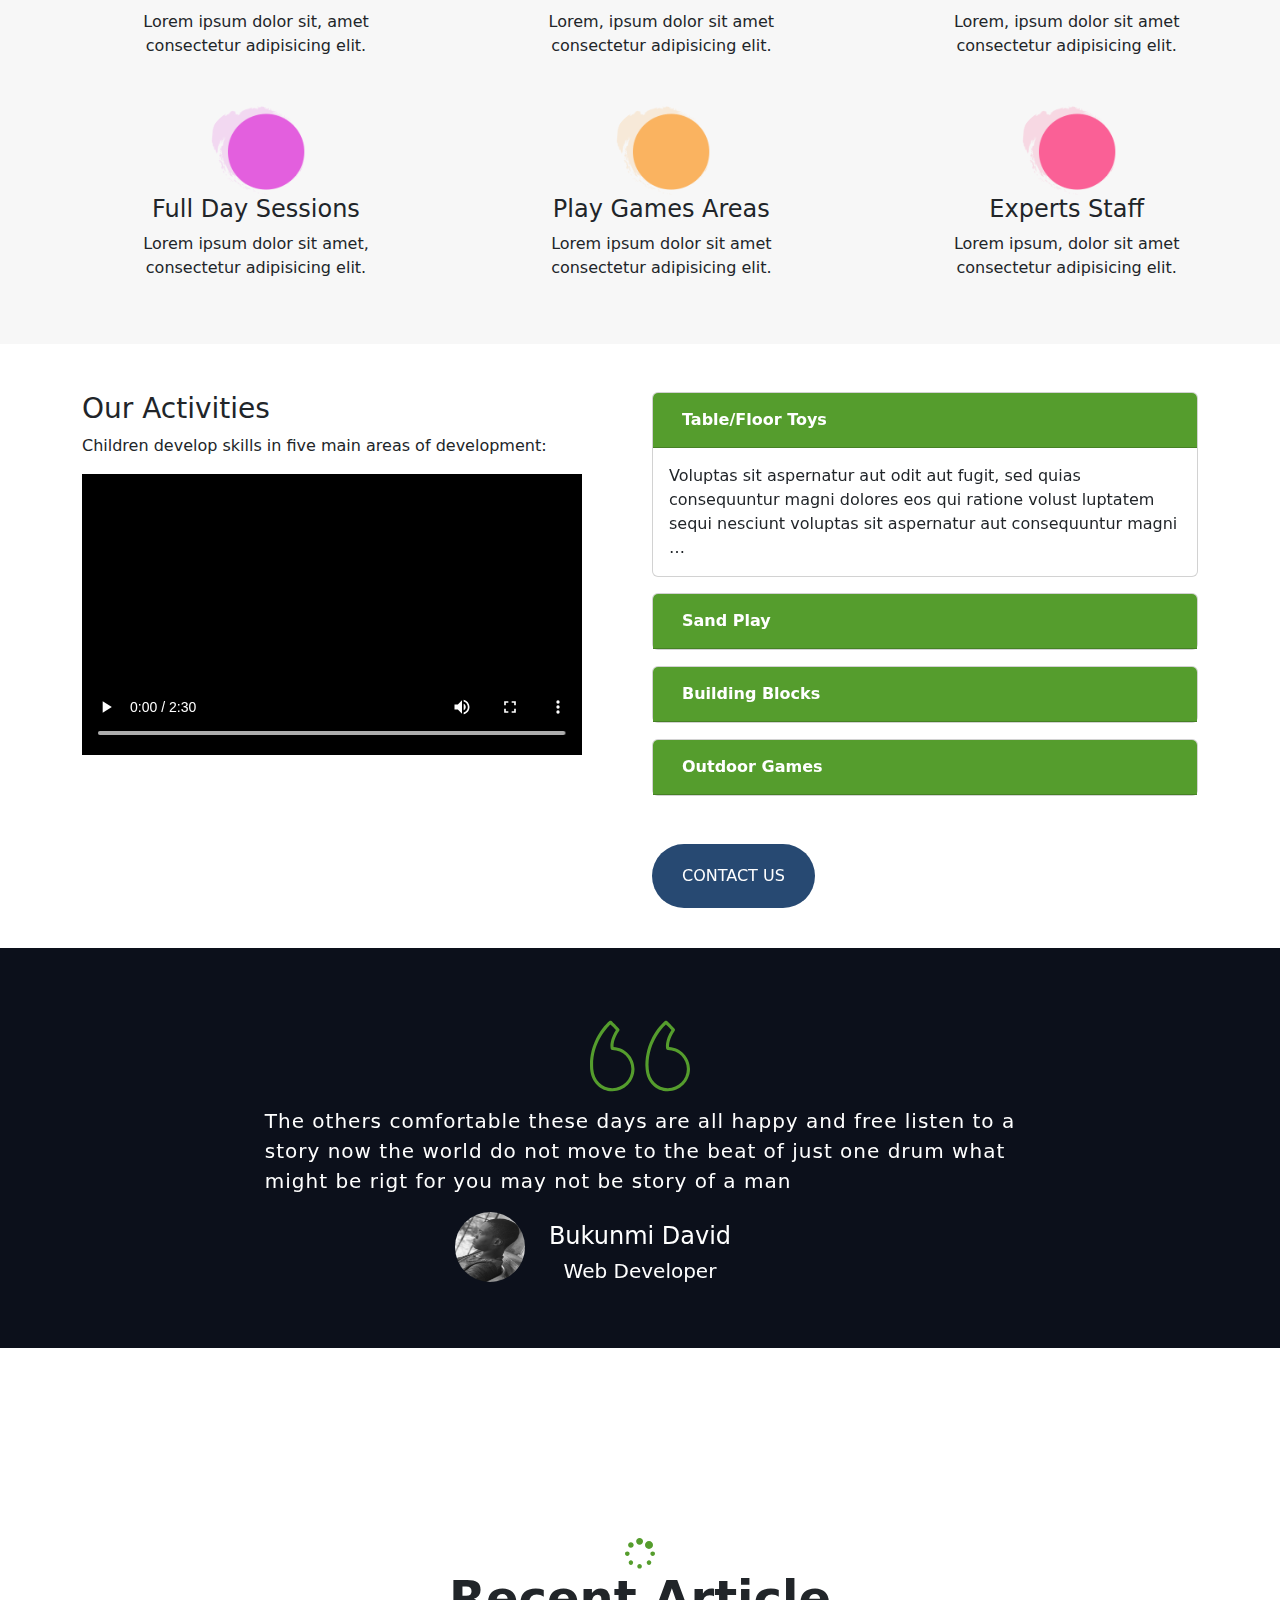
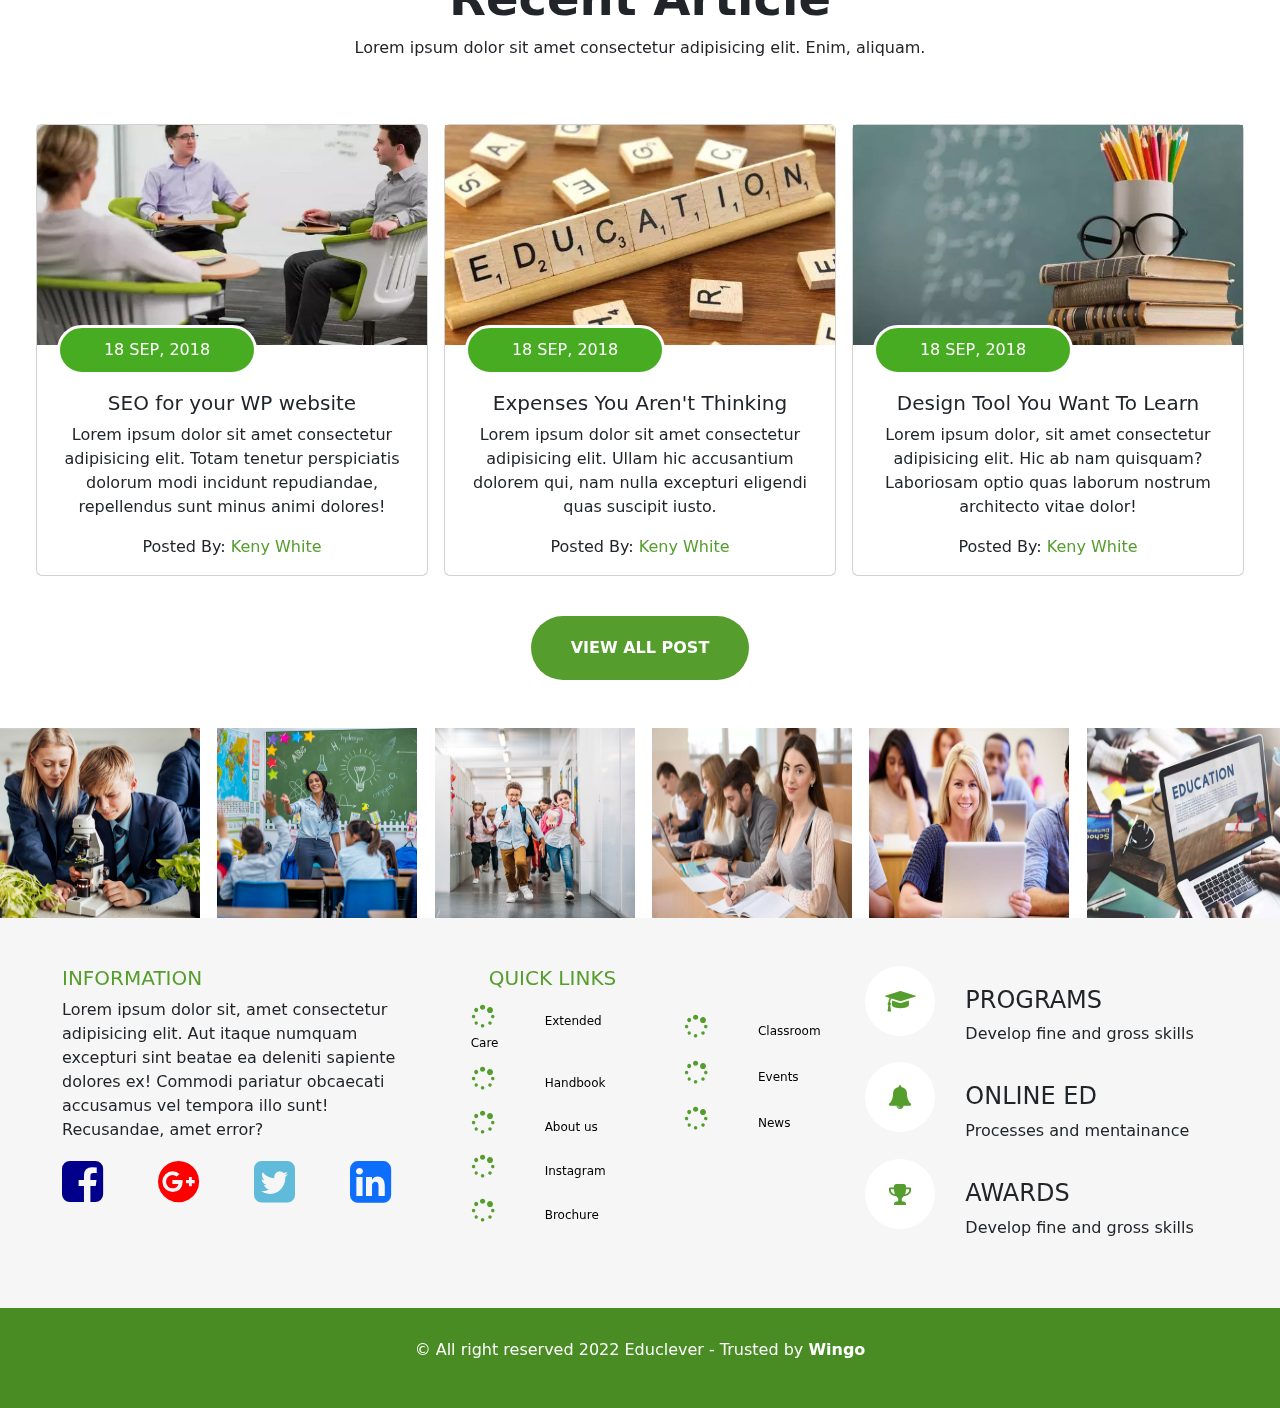
==== commit b7563fa2: "changing some file" ====
--- a/index.html
+++ b/index.html
@@ -32,8 +32,7 @@
     <nav class="navbar navbar-expand-sm sticky-top" style="background-color: #fdfcfb; opacity: 0.9;">
         <div class="container">
             <div class="code">
-                <a class="white navbar-brand" href="#">CODE</a>
-                <p>The best lol</p>
+            <img src="./sample/images/logo-1.webp" alt="">
             </div>
             <ul class="navbar-nav">
                 <li class="nav-item">
@@ -677,14 +676,6 @@
                     </div>
                 </div>
 
-                <!-- <div class="speech ">
-                    <section>
-                        <blockquote class="speech bubble">Join Our of Discovery <em>Enroll Your child in a Class?</em>
-                        </blockquote>
-                    </section>
-
-                </div>
- -->
 
 
                 <div class="awards col-sm-4">
@@ -692,8 +683,7 @@
 
                     <div class="icon-container">
                         <span class="icon"><i class="fa fa-graduation-cap" aria-hidden="true"></i> </span>
-                        <!-- <h4>PROGRAMS</h4>
-                        <P>Develop fine and gross skills</P> -->
+           
 
                     </div>
 
@@ -736,6 +726,15 @@
 
 
 
+    <div class="bottom">
+          <p class="text-center">&copy; All right reserved 2022 <a href="#">Educlever</a> - Trusted by <b>Wingo</b></p>
+      </div>
+
+
+
+
+
+
 
 
 
--- a/sample/css/flex.css
+++ b/sample/css/flex.css
@@ -817,36 +817,14 @@
   }
 
 
-  section { 
-    min-height: 100vh; 
-    display: flex;
-    justify-content: center;
-    align-content: center;
-     padding: 3rem;
-  }
-
-  /* blockquote.bubble { 
-      background-position: center;
-    background-repeat: no-repeat !important;
-      background-size: 100% 100%;
-    margin: 0 auto;
-      text-align: center;
-      height: 0;
-      box-sizing: content-box;
-      line-height: 1;
-  }
-  blockquote.speech {
-    background: url(https://s3-us-west-2.amazonaws.com/s.cdpn.io/4273/speech-bubble.svg); 
-    width: 25%;
-    padding-top: 6%;
-      padding-bottom: 20%;
-      color: #488C23;
-  } */
-  .speech{
-    width: 100px;
-    height: 100px;
-    clip-path: polygon(0% 0%, 100% 0%, 100% 75%, 75% 75%, 75% 100%, 50% 75%, 0% 75%);
-    background-color: red;
-    border-radius: 100%;
+  .bottom{
+    background-color: #488C23;
+    color: #fff;
+    padding: 30px;
+  }
+
+  .bottom a{
+    text-decoration: none;
+    color: #fff;
   }
   